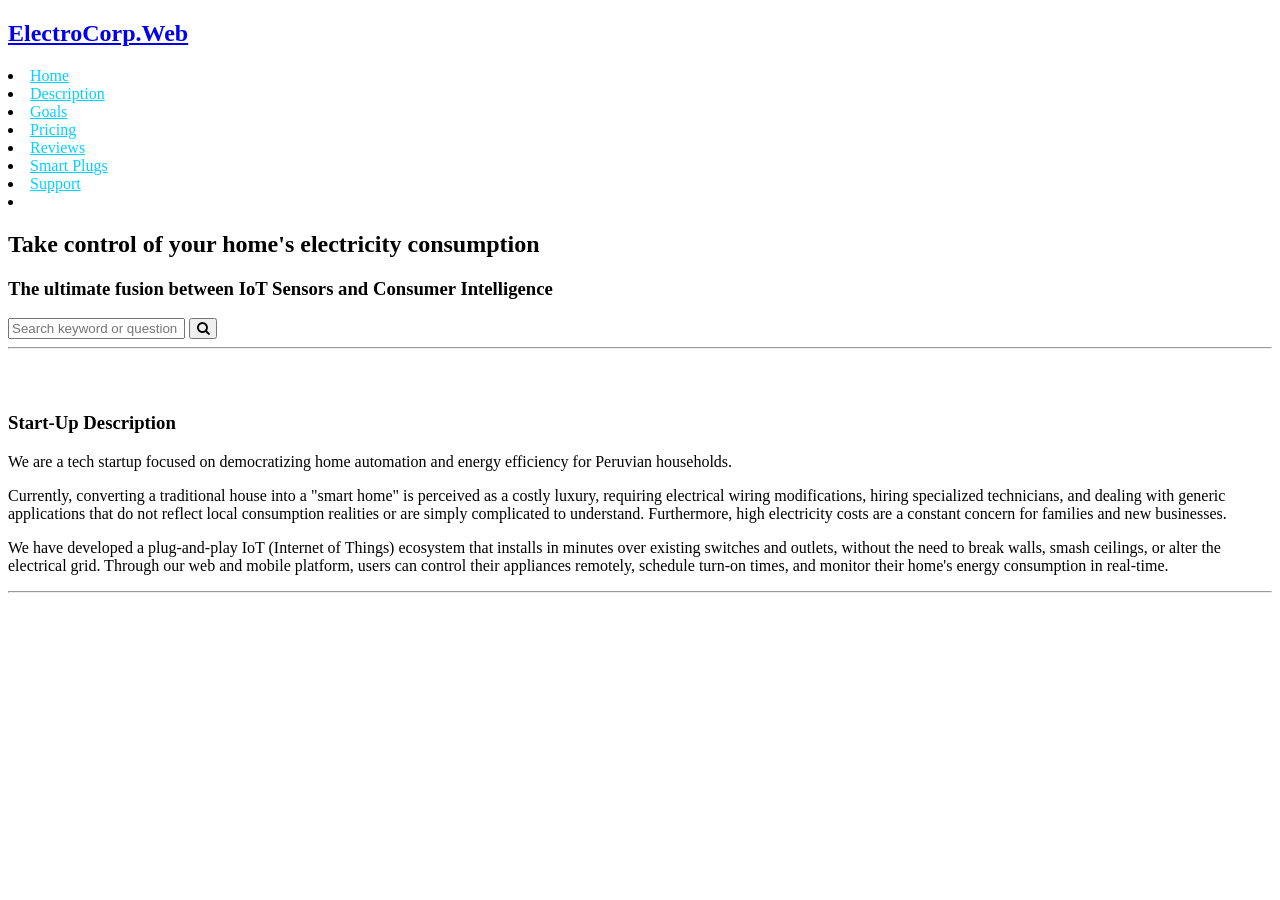
==== index.html @ e0680a8d "feat(about): add desciption section" ====
<!DOCTYPE html>
<html lang="en">
<head>
    <meta charset="UTF-8">
    <meta name="viewport" content="width=device-width, initial-scale=1.0">
    <title>ElectroCorp | Smart Energy Management</title>
    <link rel="stylesheet" href="https://cdnjs.cloudflare.com/ajax/libs/font-awesome/4.7.0/css/font-awesome.min.css">
    <link rel="stylesheet" href="css/styles.css"> 
</head>
<body>
    <div id="contenido-web">
        <header>
            <h2> <a href="#"><i class="menu"></i> ElectroCorp.Web</a></h2>
            <nav>
                <li> <a href="#hero" style="color: #00d2ff;" data-i18n="nav_home">Home</a></li>
                <li> <a href="#description" style="color: #00d2ff;" data-i18n="nav_desc">Description</a></li>
                <li> <a href="#goals" style="color: #00d2ff;" data-i18n="nav_goals">Goals</a></li>
                <li> <a href="#service" style="color: #00d2ff;" data-i18n="nav_plans">Pricing</a></li>
                <li> <a href="#reviews" style="color: #00d2ff;" data-i18n="nav_reviews">Reviews</a></li>
                <li> <a href="#device" style="color: #00d2ff;" data-i18n="nav_smart">Smart Plugs</a></li>
                <li> <a href="#contact" style="color: #00d2ff;" data-i18n="nav_support">Support</a></li>
                <li> <a href="#" onclick="toggleLanguage()" style="color: #ffffff;"><i class="fa fa-globe"></i> <span id="lang-text">ES</span></a></li>
            </nav>
        </header>

        <section id="hero" class="hero">
            <div class="background-image" style="background-image: url('img/FondoPantalla2.png');"></div>
            <h1 data-i18n="hero_title"> Take control of your home's electricity consumption </h1>
            <h3 data-i18n="hero_subtitle"> The ultimate fusion between IoT Sensors and Consumer Intelligence </h3>
            
            <div class="search-container">
                <input type="text" placeholder="Search keyword or question" id="searchInput">
                <button type="button" id="btn-buscar"><i class="fa fa-search"></i></button> 
            </div>
            <hr>
        </section>
         <section id="description" class="description">
            <br></br>
            <h3 class="title" data-i18n="desc_title"> Start-Up Description</h3>
            <p data-i18n="desc_text1">
                We are a tech startup focused on democratizing home automation and energy efficiency for Peruvian households.
            <p data-i18n="desc_text2">
                Currently, converting a traditional house into a "smart home" is perceived as a costly luxury, requiring 
                electrical wiring modifications, hiring specialized technicians, and dealing with generic applications that 
                do not reflect local consumption realities or are simply complicated to understand. Furthermore, high 
                electricity costs are a constant concern for families and new businesses. 
            <p data-i18n="desc_text3">
                We have developed a plug-and-play IoT (Internet of Things) ecosystem that installs in minutes over existing 
                switches and outlets, without the need to break walls, smash ceilings, or alter the electrical grid. Through 
                our web and mobile platform, users can control their appliances remotely, schedule turn-on times, and monitor 
                their home's energy consumption in real-time.</p>
            <hr>
            <br></br>
        </section>
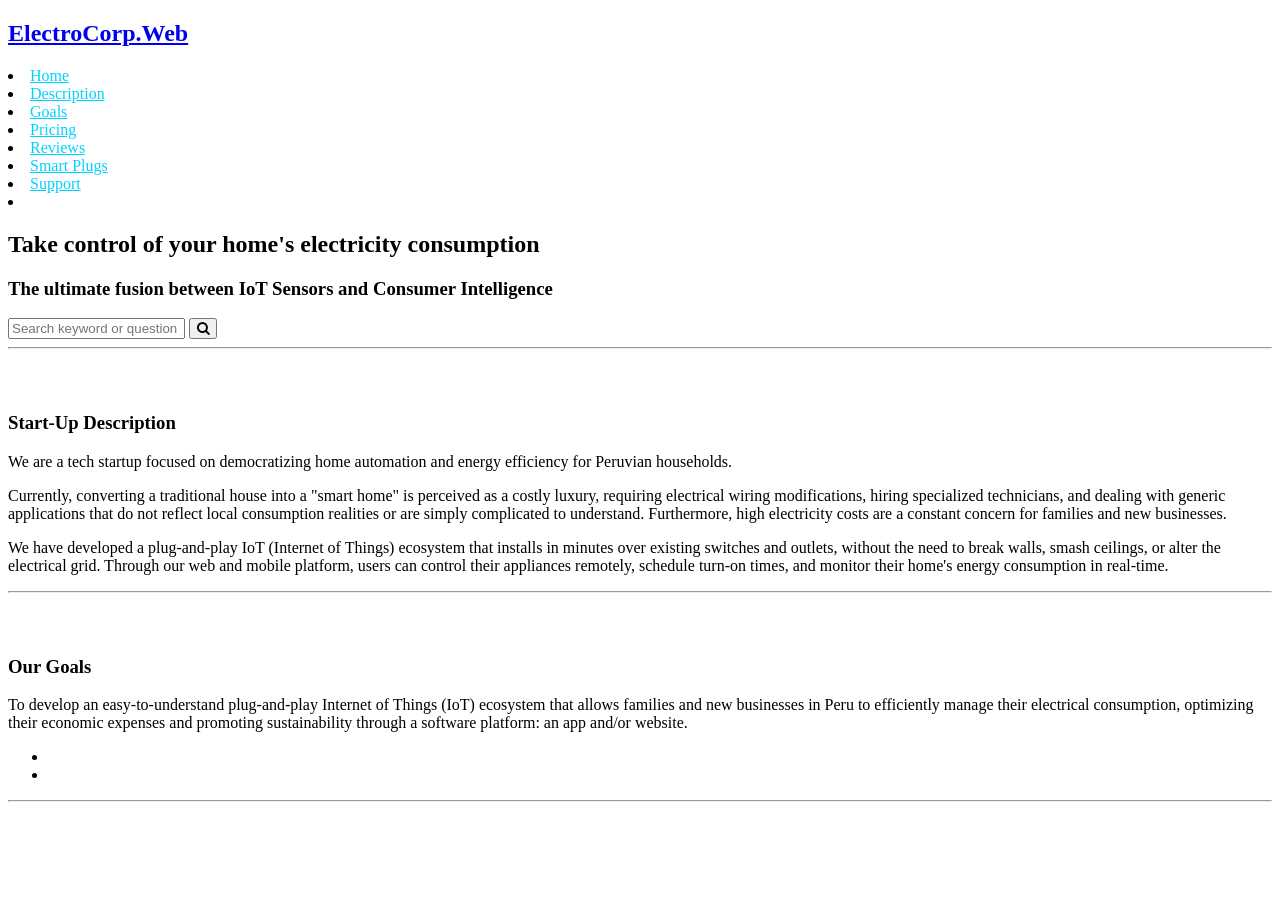
==== commit 96414fb0: "feat(about): add goals section" ====
--- a/index.html
+++ b/index.html
@@ -52,3 +52,15 @@
             <hr>
             <br></br>
         </section>
+        <section id="goals" class="goals">
+            <h3 class="title" data-i18n="goals_title"> Our Goals</h3>
+            <p data-i18n="goals_text">To develop an easy-to-understand plug-and-play Internet of Things (IoT) ecosystem that 
+                allows families and new businesses in Peru to efficiently manage their electrical consumption, optimizing their 
+                economic expenses and promoting sustainability through a software platform: an app and/or website.</p>
+            <ul class="grid">
+                <li class="small" style="background-image: url('img/sensorLuz.png');"></li>
+                <li class="small" style="background-image: url('img/AppImage.jpg');"></li>
+            </ul>
+            <hr>
+            <br></br>
+        </section>
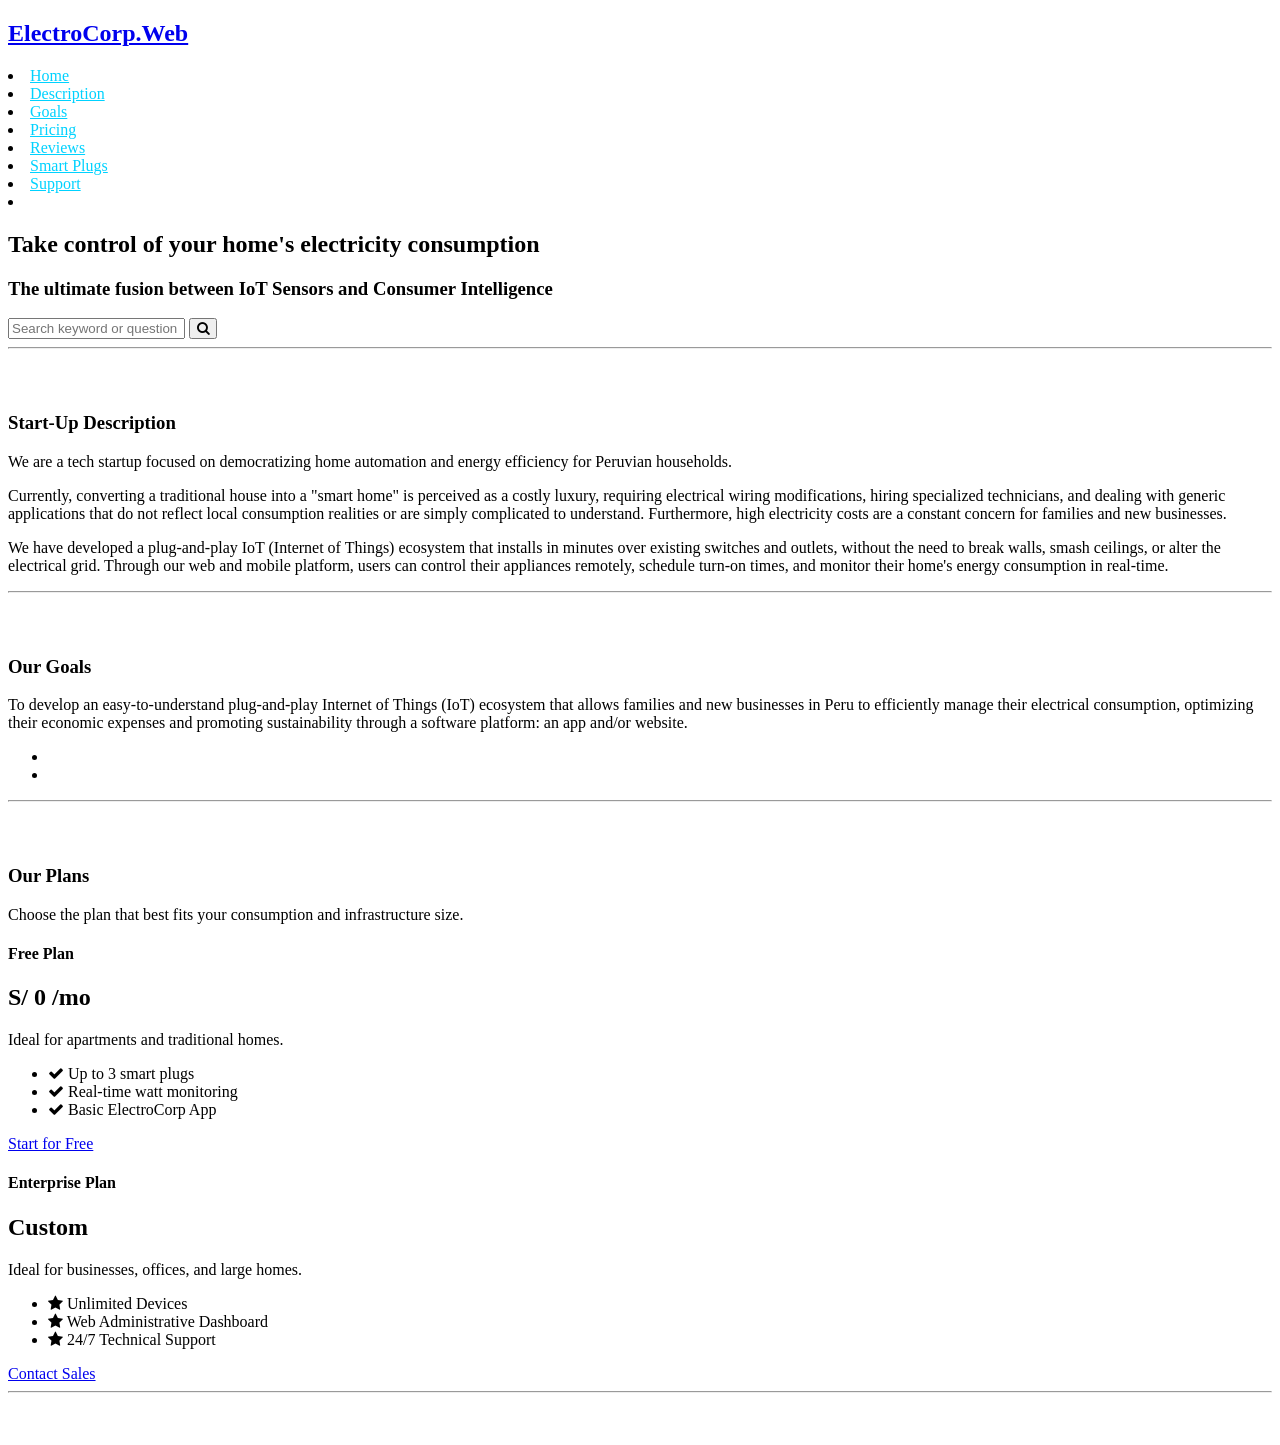
==== commit 5900f01b: "feat(about): add service section" ====
--- a/index.html
+++ b/index.html
@@ -7,6 +7,7 @@
     <link rel="stylesheet" href="https://cdnjs.cloudflare.com/ajax/libs/font-awesome/4.7.0/css/font-awesome.min.css">
     <link rel="stylesheet" href="css/styles.css"> 
 </head>
+    
 <body>
     <div id="contenido-web">
         <header>
@@ -34,6 +35,7 @@
             </div>
             <hr>
         </section>
+        
          <section id="description" class="description">
             <br></br>
             <h3 class="title" data-i18n="desc_title"> Start-Up Description</h3>
@@ -64,3 +66,36 @@
             <hr>
             <br></br>
         </section>
+        
+        <section id="service" class="service-section">
+            <h3 class="title" data-i18n="plans_title">Our Plans</h3>
+            <p data-i18n="plans_subtitle">Choose the plan that best fits your consumption and infrastructure size.</p>
+            <div class="service-grid">
+                
+                <div class="service-card">
+                    <h4>Free Plan</h4>
+                    <h2 data-i18n="plan_free_price">S/ 0 <span>/mo</span></h2>
+                    <p data-i18n="plan_free_desc">Ideal for apartments and traditional homes.</p>
+                    <ul>
+                        <li data-i18n="plan_free_li1"><i class="fa fa-check"></i> Up to 3 smart plugs</li>
+                        <li data-i18n="plan_free_li2"><i class="fa fa-check"></i> Real-time watt monitoring</li>
+                        <li data-i18n="plan_free_li3"><i class="fa fa-check"></i> Basic ElectroCorp App</li>
+                    </ul>
+                    <a href="#contact" class="btn" data-i18n="btn_start">Start for Free</a>
+                </div>
+
+                <div class="service-card premium">
+                    <h4>Enterprise Plan</h4>
+                    <h2 data-i18n="plan_ent_price">Custom</h2>
+                    <p data-i18n="plan_ent_desc">Ideal for businesses, offices, and large homes.</p>
+                    <ul>
+                        <li data-i18n="plan_ent_li1"><i class="fa fa-star"></i> Unlimited Devices</li>
+                        <li data-i18n="plan_ent_li2"><i class="fa fa-star"></i> Web Administrative Dashboard</li>
+                        <li data-i18n="plan_ent_li3"><i class="fa fa-star"></i> 24/7 Technical Support</li>
+                    </ul>
+                    <a href="#contact" class="btn" data-i18n="btn_contact">Contact Sales</a>
+                </div>
+            </div>
+            <hr>
+            <br></br>
+        </section>
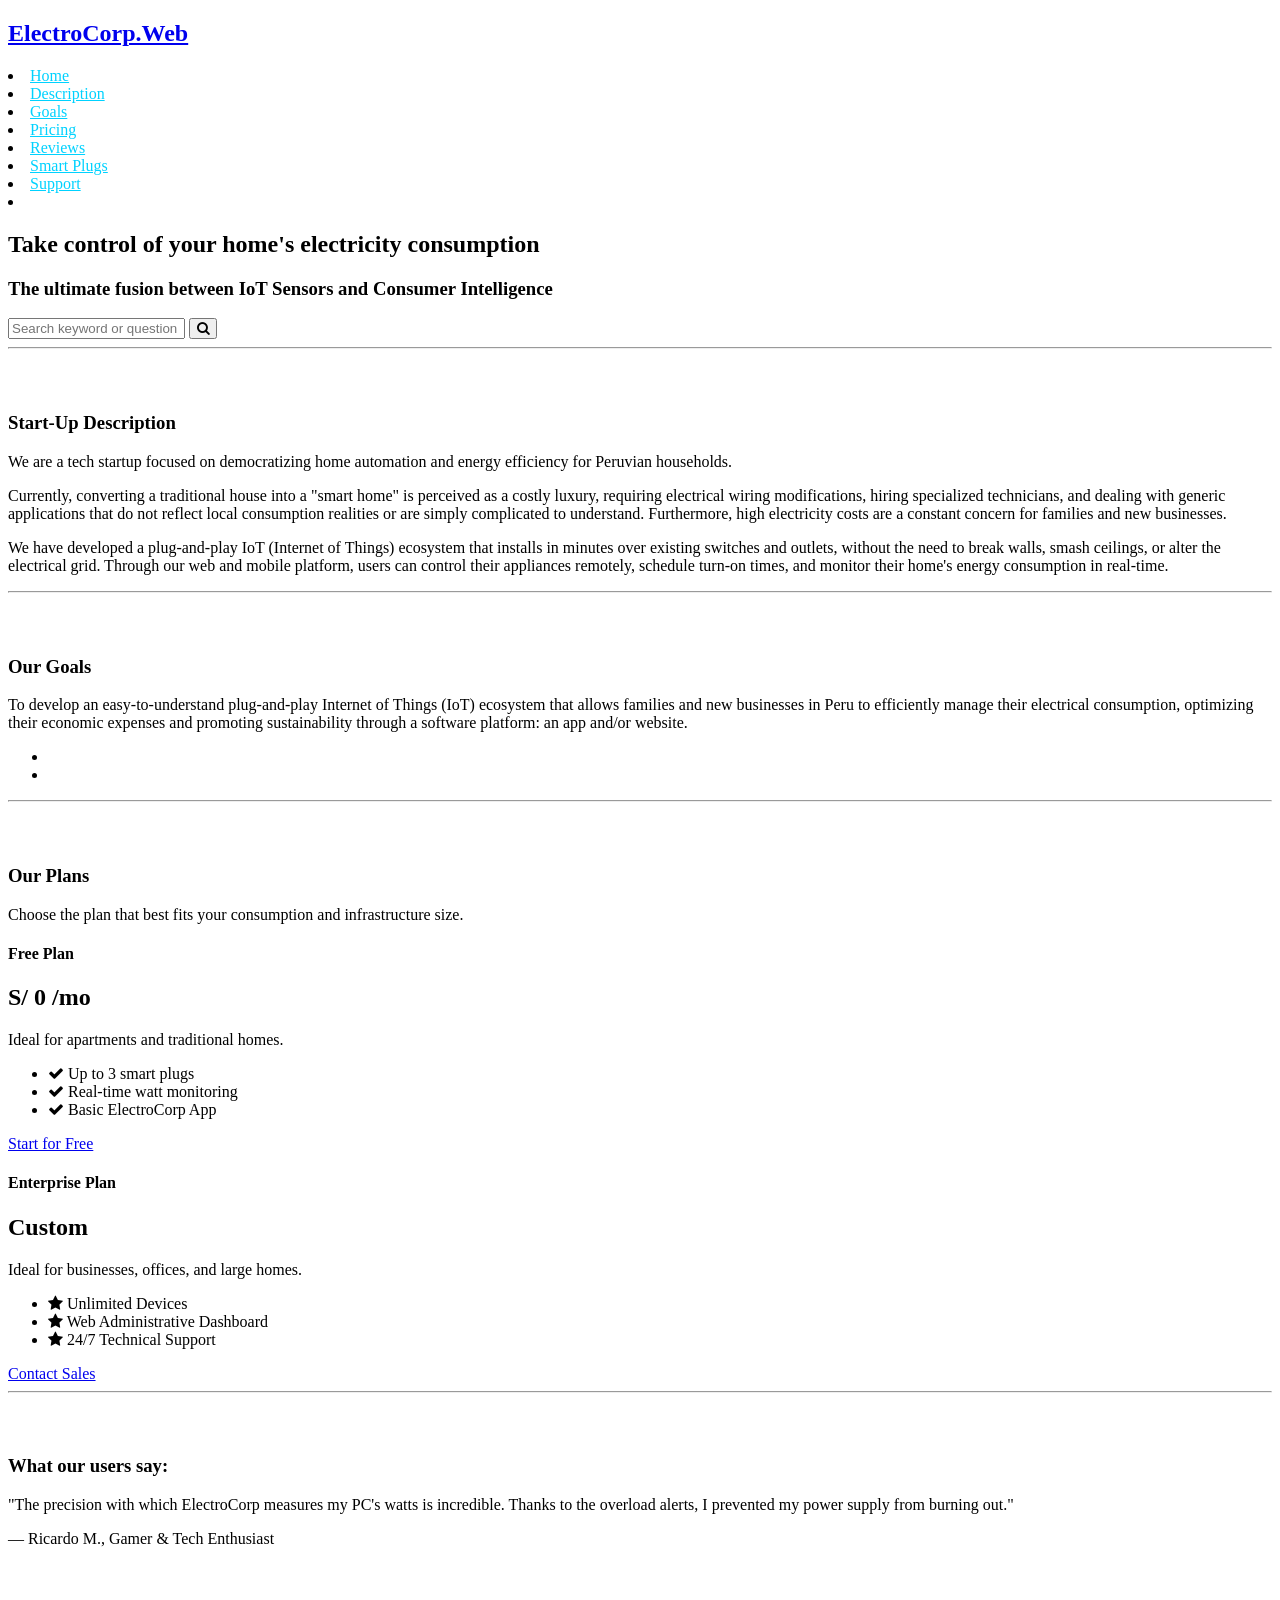
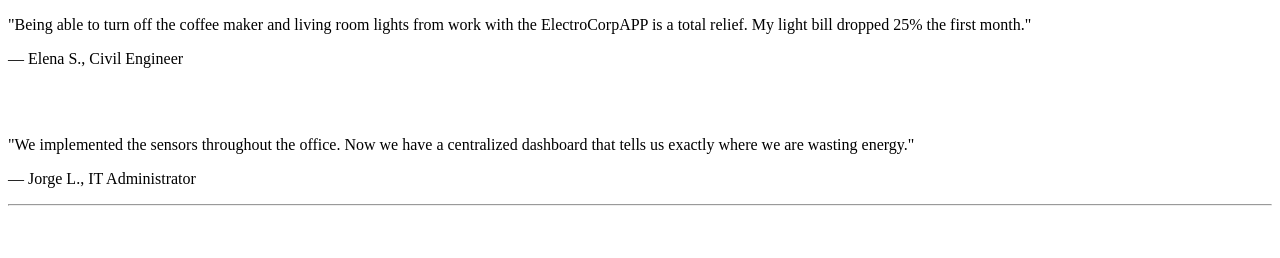
==== commit b7b6ca12: "feat(about): add reviews section" ====
--- a/index.html
+++ b/index.html
@@ -99,3 +99,19 @@
             <hr>
             <br></br>
         </section>
+
+        <section id="reviews" class="reviews">
+            <h3 class="title" data-i18n="reviews_title">What our users say:</h3>
+            <p class="quote" data-i18n="review_1">"The precision with which ElectroCorp measures my PC's watts is incredible. Thanks to the overload alerts, I prevented my power supply from burning out."</p>
+            <p class="author">— Ricardo M., Gamer & Tech Enthusiast</p>
+            <br></br>
+
+            <p class="quote" data-i18n="review_2">"Being able to turn off the coffee maker and living room lights from work with the ElectroCorpAPP is a total relief. My light bill dropped 25% the first month."</p>
+            <p class="author">— Elena S., Civil Engineer</p>
+            <br></br>
+
+            <p class="quote" data-i18n="review_3">"We implemented the sensors throughout the office. Now we have a centralized dashboard that tells us exactly where we are wasting energy."</p>
+            <p class="author">— Jorge L., IT Administrator</p>
+            <hr>
+            <br></br>
+        </section>
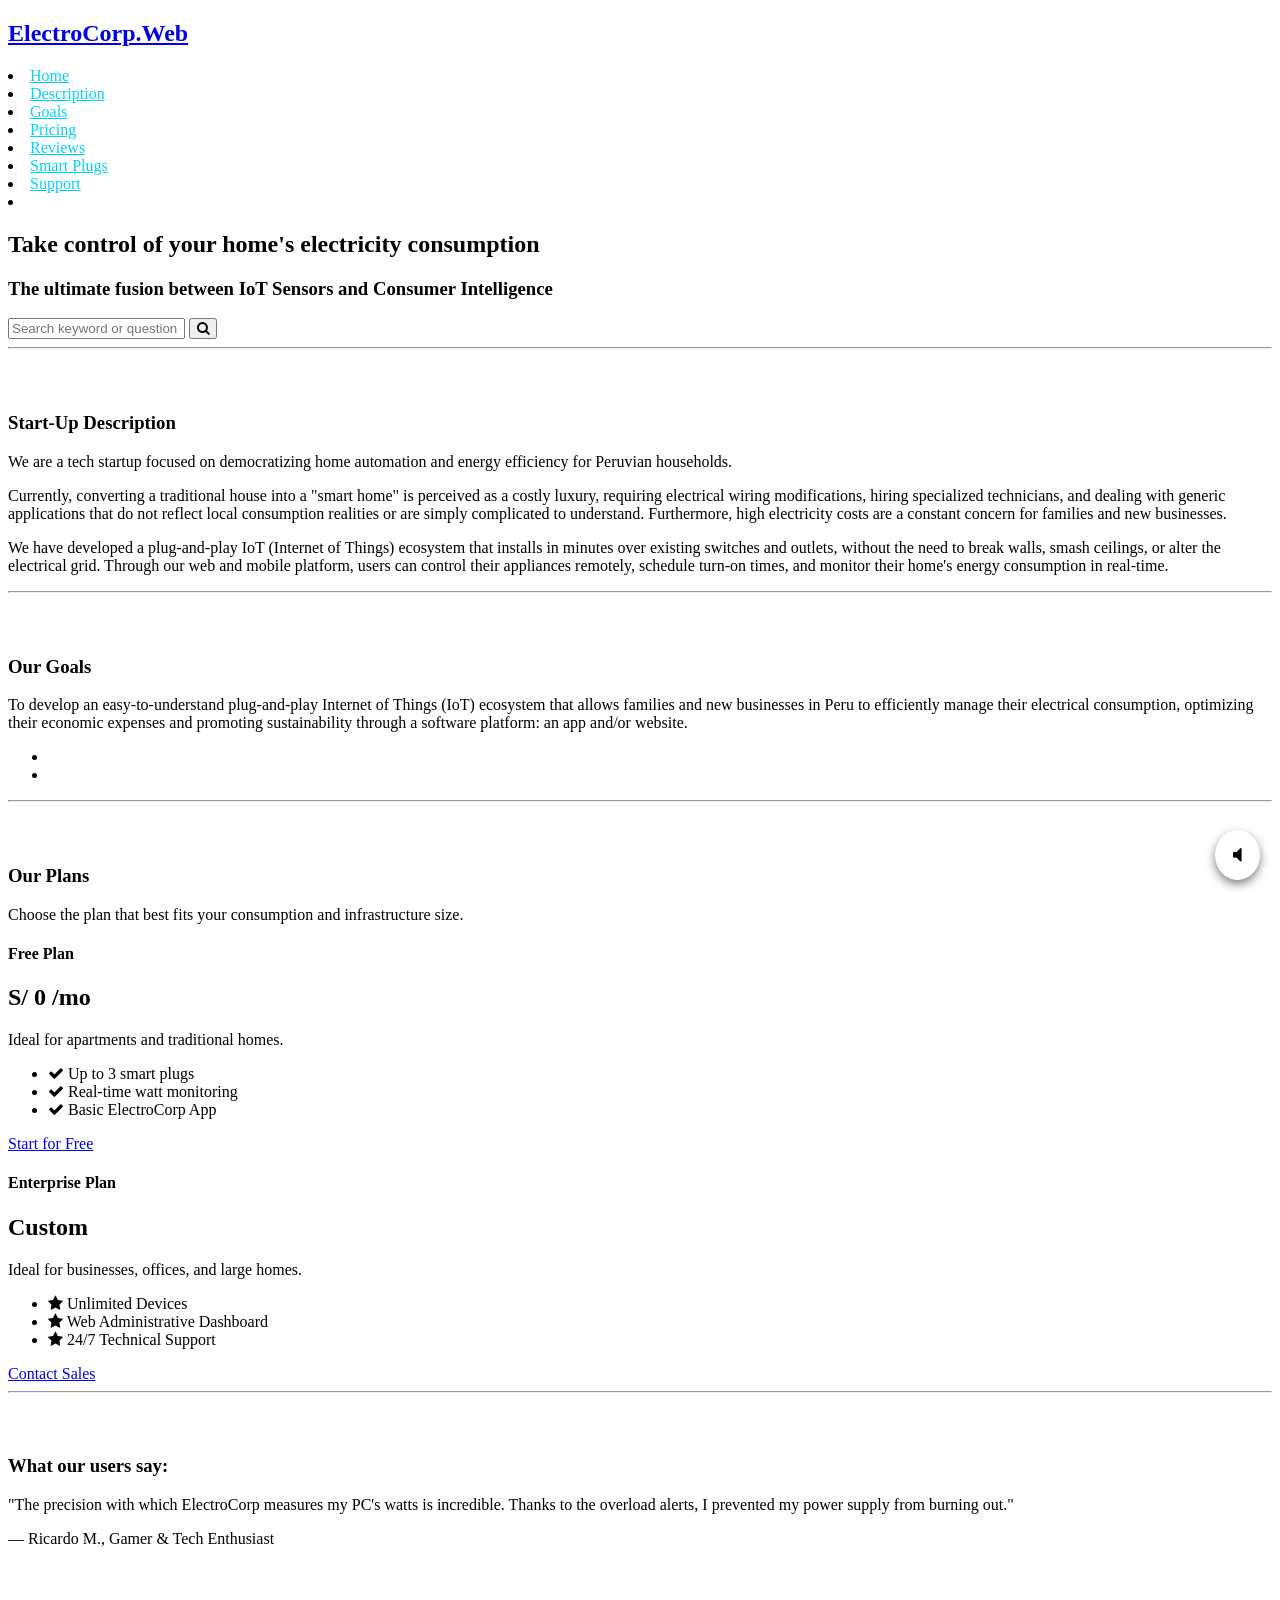
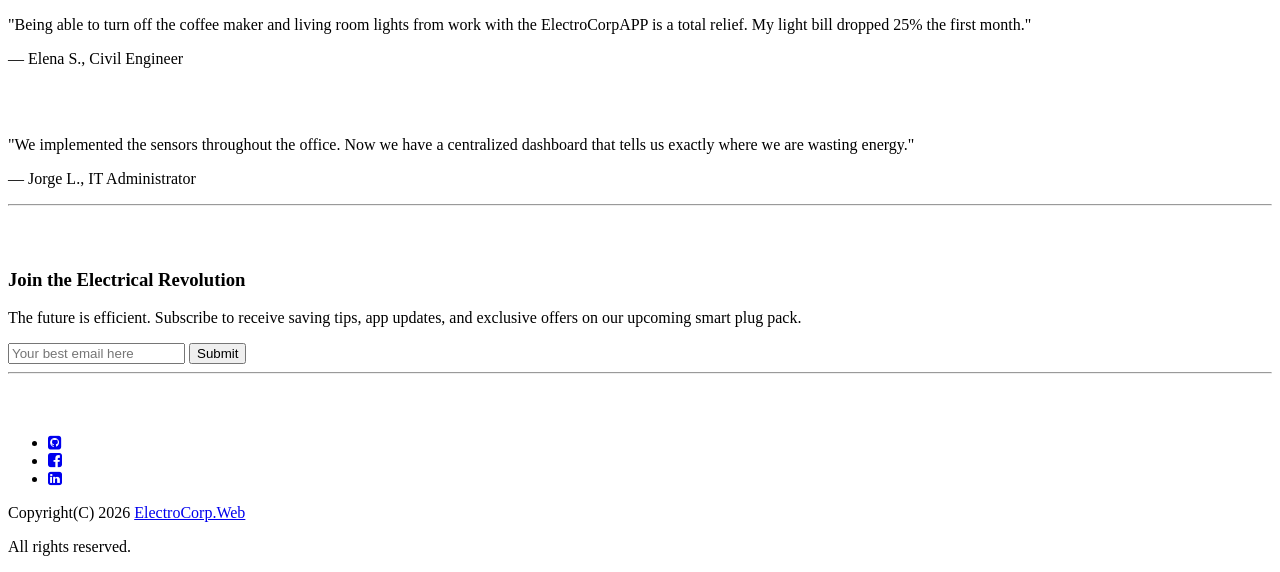
==== commit fe9c1652: "feat(about): add contact and musical-background section" ====
--- a/index.html
+++ b/index.html
@@ -115,3 +115,37 @@
             <hr>
             <br></br>
         </section>
+
+        <section id="contact" class="contact">
+            <h3 class="title" data-i18n="contact_title">Join the Electrical Revolution</h3>
+            <p data-i18n="contact_subtitle">The future is efficient. Subscribe to receive saving tips, app updates, and exclusive offers on our upcoming smart plug pack.</p>
+            <form id="form-suscripcion">
+                <input type="email" id="email-boletin" placeholder="Your best email here" required>
+                <button type="submit" class="btn" data-i18n="btn_send">Submit</button>
+            </form>
+            <p id="mensaje-suscripcion" style="display: none; color: var(--main-blue); margin-top: 10px;"></p>
+            <hr>
+            <br></br>
+        </section>
+        
+        <footer>
+            <ul>
+                <li><a href="#"><i class="fa fa-github-square"></i></a></li> 
+                <li><a href="#"><i class="fa fa-facebook-square"></i></a></li> 
+                <li><a href="#"><i class="fa fa-linkedin-square"></i></a></li>
+            </ul>
+            <p>Copyright(C) 2026 <a href="#" target="_blank">ElectroCorp.Web</a></p>
+            <p data-i18n="footer_rights">All rights reserved.</p>
+            <button id="btn-audio" style="position: fixed; bottom: 20px; right: 20px; z-index: 9999; padding: 15px 18px; border-radius: 50%; background: var(--main-blue); border: none; cursor: pointer; box-shadow: 0 4px 10px rgba(0,0,0,0.5);">
+                <i class="fa fa-volume-off" id="icono-audio" style="font-size: 20px; color: #000;"></i>
+            </button>
+        </footer>
+    </div>
+
+    <audio id="musical-background" loop>
+        <source src="audio/ElectroCorp.mp3" type="audio/mp3">
+    </audio>
+
+    <script src="js/scripts.js"></script>
+</body>
+</html>
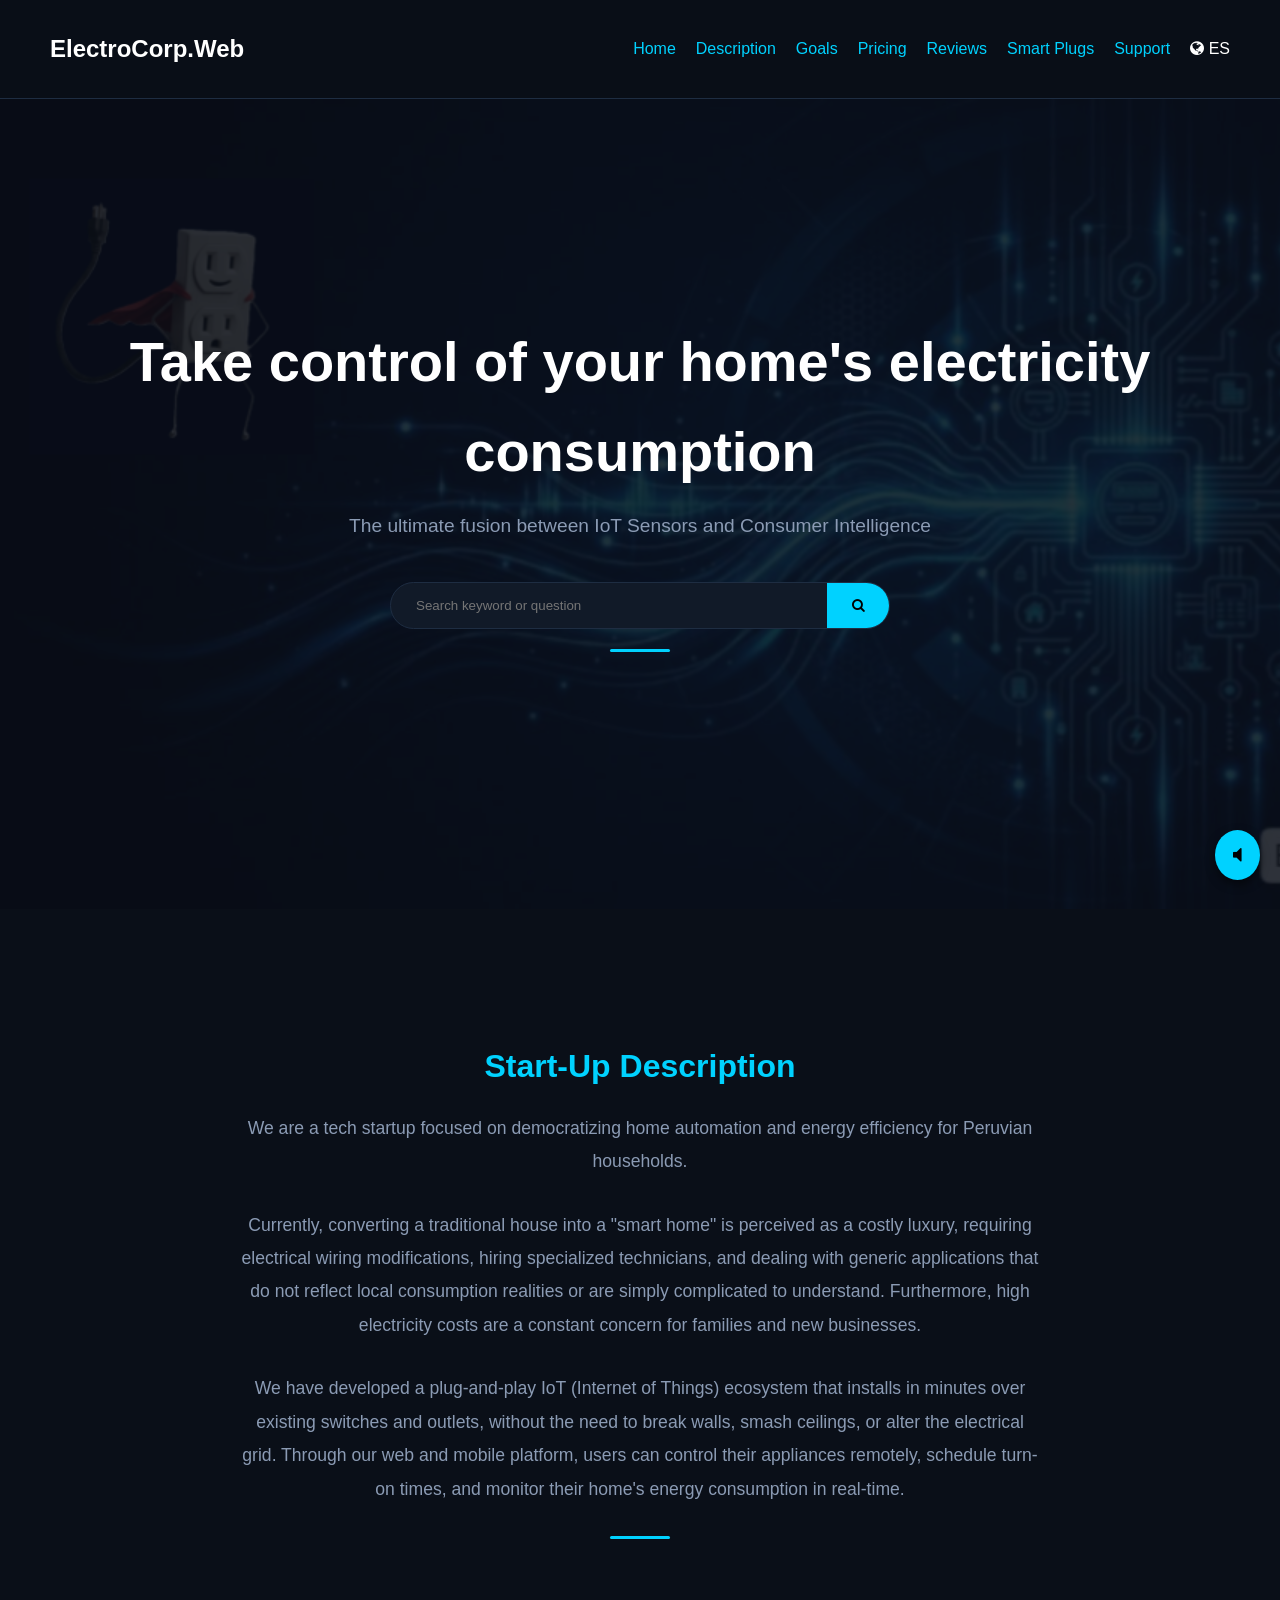
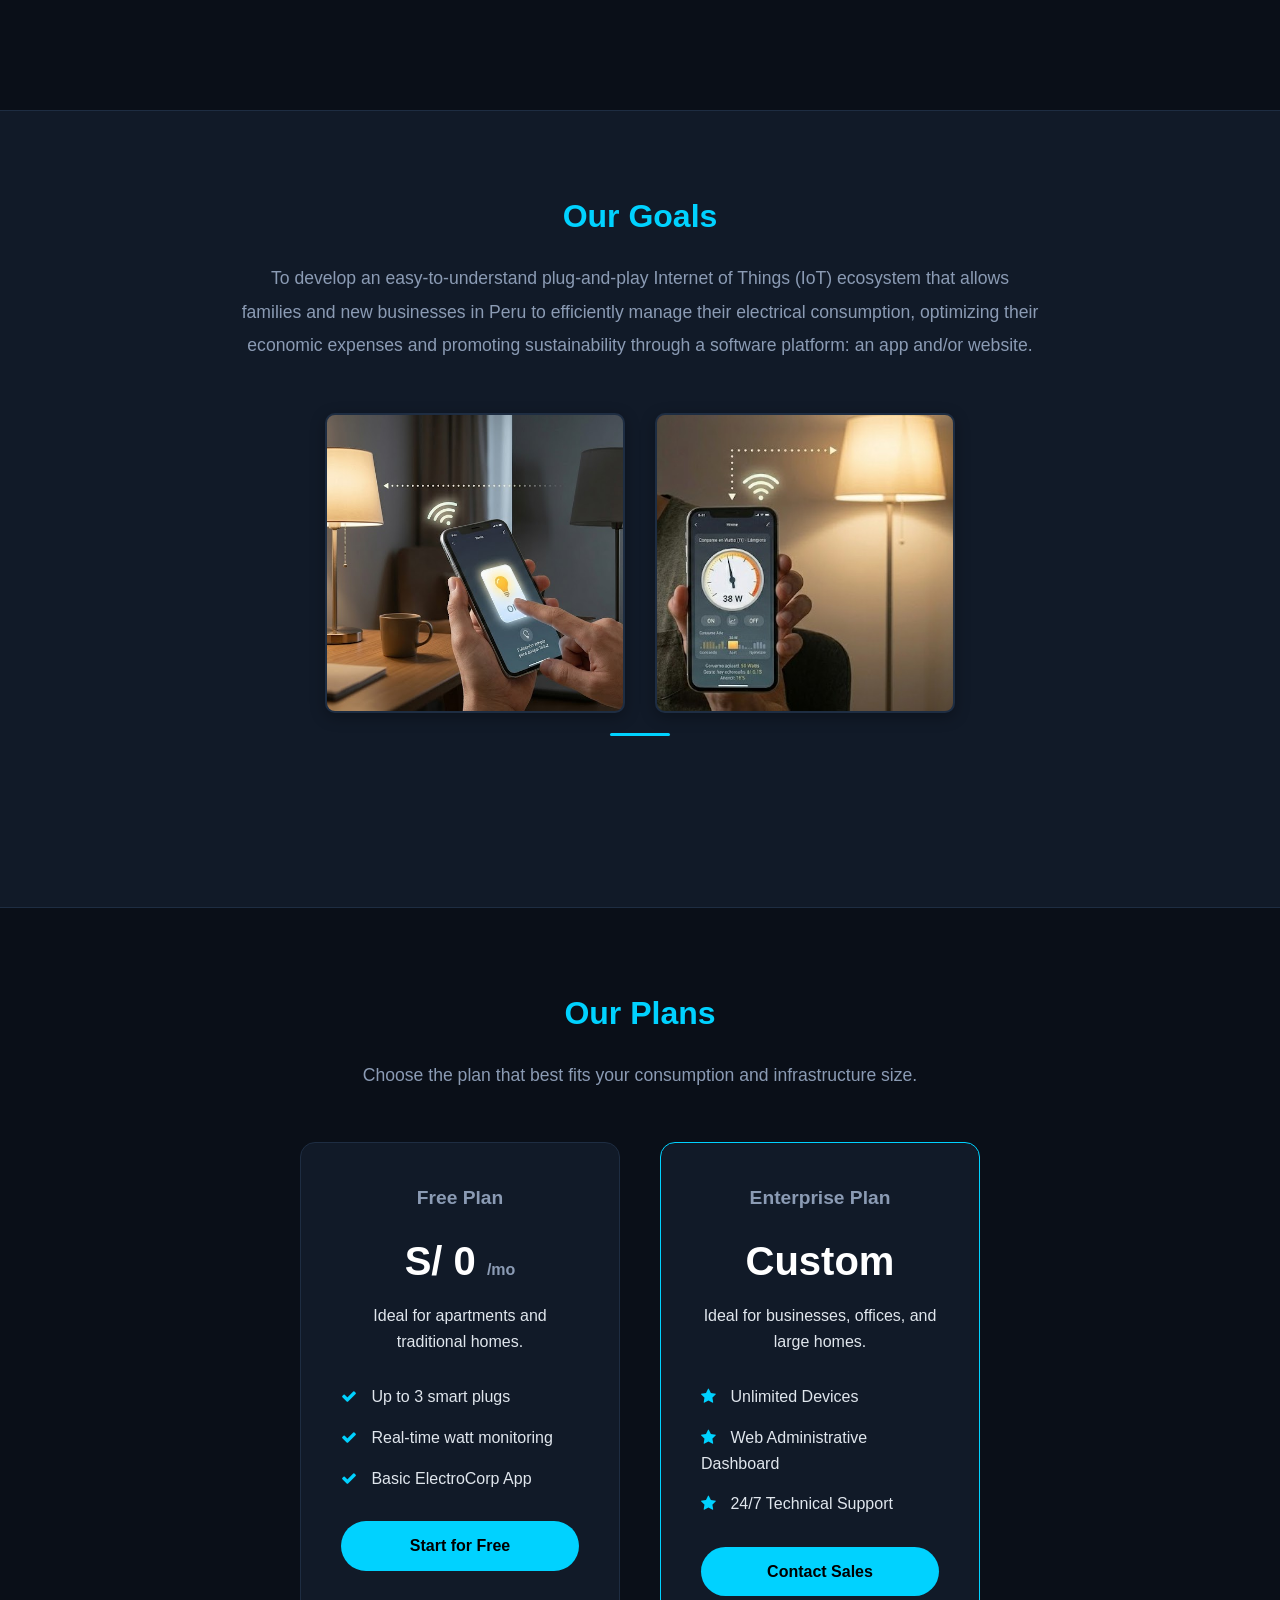
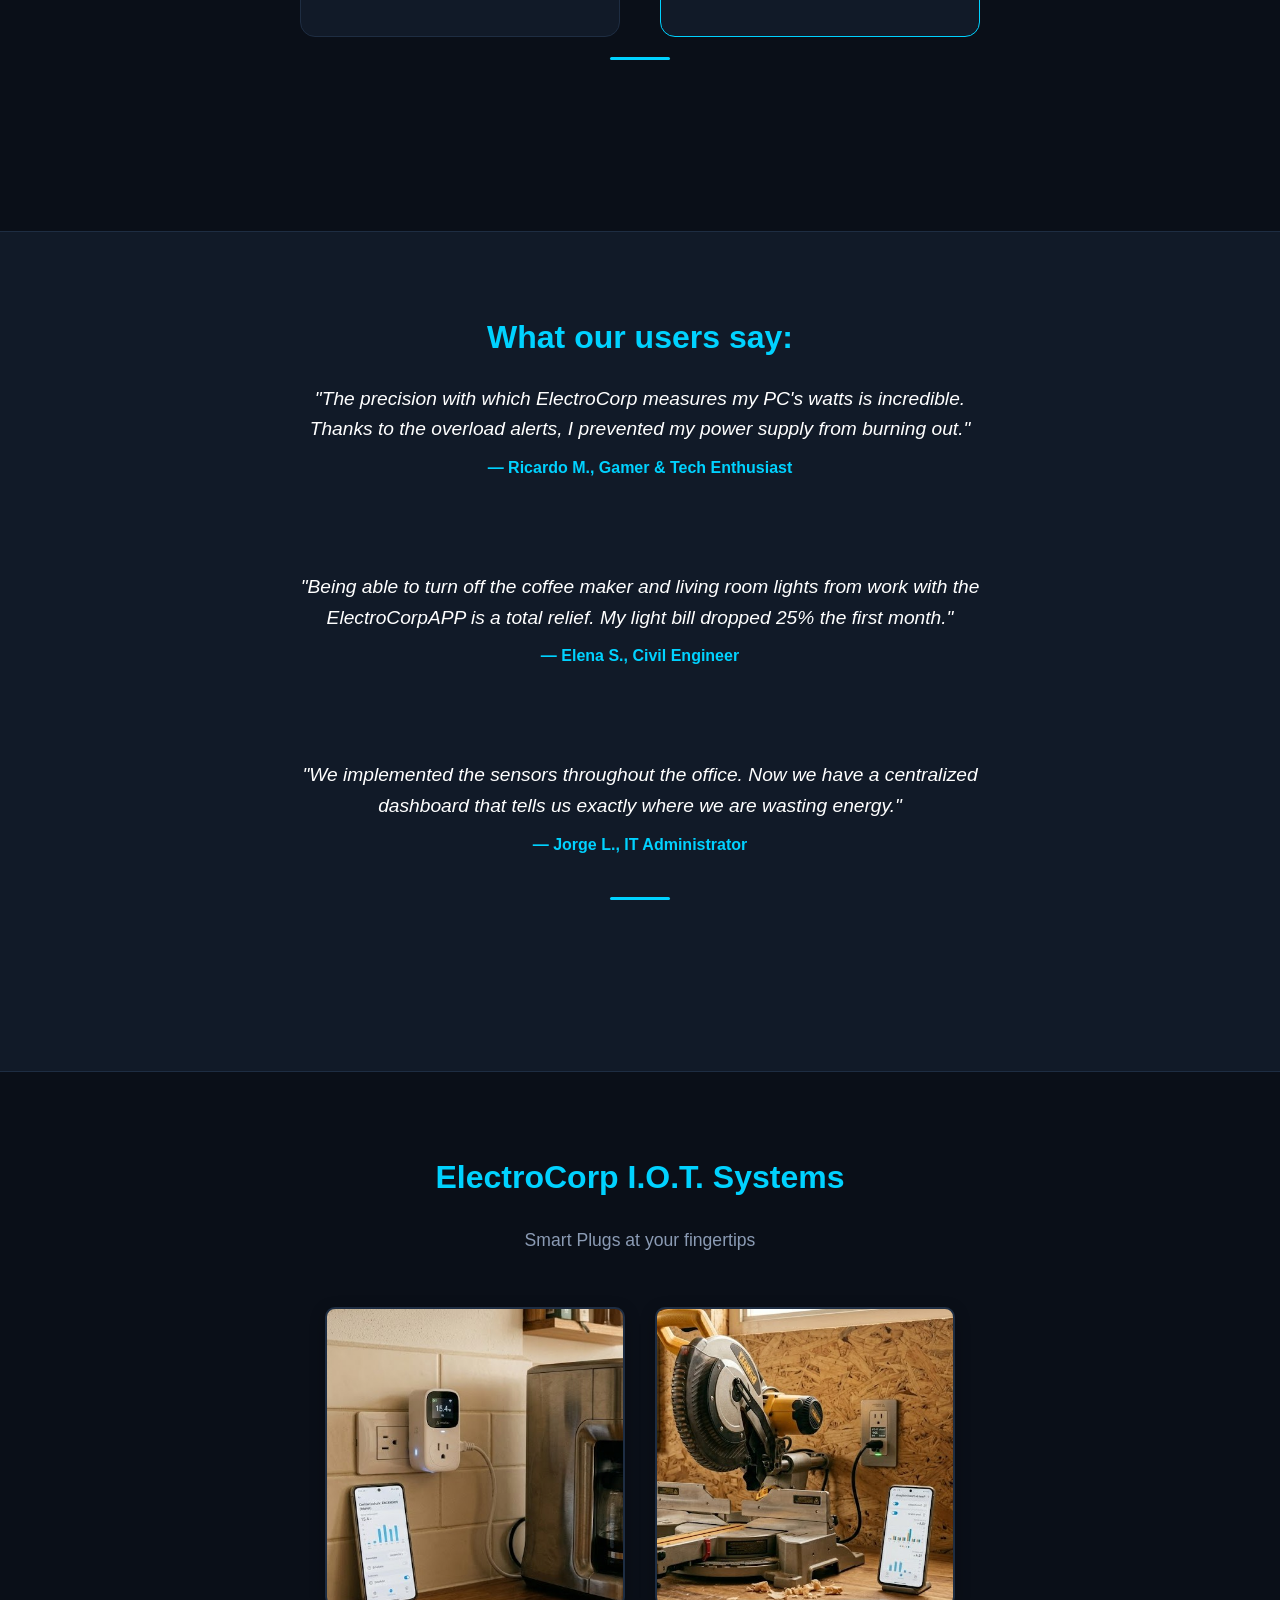
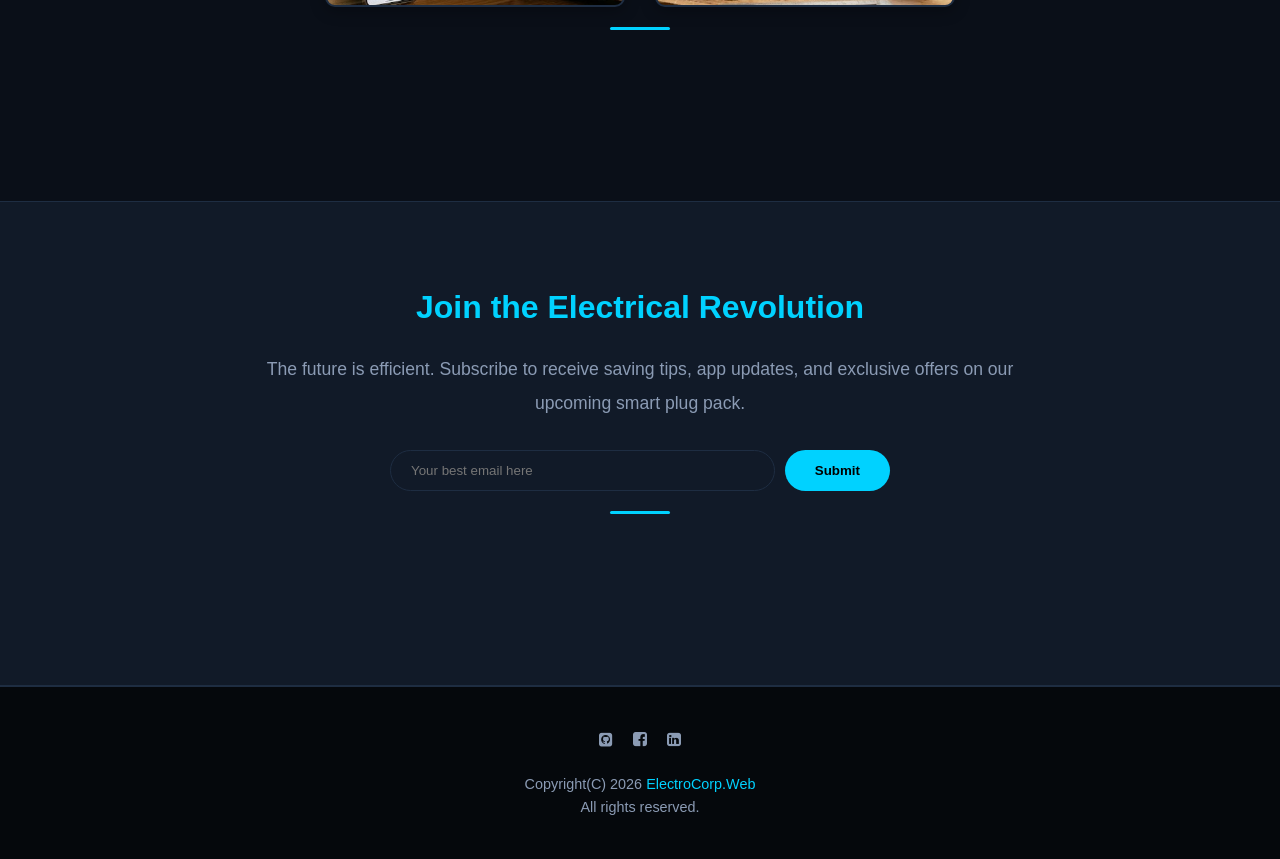
==== commit 3f6e3176: "fix index.html" ====
--- a/index.html
+++ b/index.html
@@ -5,7 +5,7 @@
     <meta name="viewport" content="width=device-width, initial-scale=1.0">
     <title>ElectroCorp | Smart Energy Management</title>
     <link rel="stylesheet" href="https://cdnjs.cloudflare.com/ajax/libs/font-awesome/4.7.0/css/font-awesome.min.css">
-    <link rel="stylesheet" href="css/styles.css"> 
+    <link rel="stylesheet" href="styles.css"> 
 </head>
     
 <body>
@@ -116,6 +116,17 @@
             <br></br>
         </section>
 
+        <section id="device" class="device">
+            <h3 class="title" data-i18n="device_title"> ElectroCorp I.O.T. Systems </h3>
+            <p data-i18n="device_subtitle"> Smart Plugs at your fingertips </p>
+            <ul class="grid">
+                <li class="small" style="background-image: url('img/EnchufeInteligente1.jpg');"></li>
+                <li class="small" style="background-image: url('img/EnchufeInteligente2.jpg');"></li>
+            </ul>
+            <hr>
+            <br></br>
+        </section>
+
         <section id="contact" class="contact">
             <h3 class="title" data-i18n="contact_title">Join the Electrical Revolution</h3>
             <p data-i18n="contact_subtitle">The future is efficient. Subscribe to receive saving tips, app updates, and exclusive offers on our upcoming smart plug pack.</p>
@@ -146,6 +157,6 @@
         <source src="audio/ElectroCorp.mp3" type="audio/mp3">
     </audio>
 
-    <script src="js/scripts.js"></script>
+    <script src="scripts.js"></script>
 </body>
 </html>
--- a/styles.css
+++ b/styles.css
@@ -0,0 +1,402 @@
+/* --- Global Variables & Reset --- */
+nav li {
+    list-style: none;
+}
+:root {
+    --main-bg: #0a0f18;
+    --text-light: #e0e6ed;
+    --text-muted: #8b9bb4;
+    --main-blue: #00d2ff;
+    --dark-blue: #0056b3;
+    --card-bg: #111a28;
+    --border-color: #1e2d42;
+    --font-main: 'Segoe UI', Roboto, Helvetica, Arial, sans-serif;
+}
+
+* {
+    margin: 0;
+    padding: 0;
+    box-sizing: border-box;
+    font-family: var(--font-main);
+}
+
+html {
+    scroll-behavior: smooth;
+}
+
+body {
+    background-color: var(--main-bg);
+    color: var(--text-light);
+    line-height: 1.6;
+}
+
+/* --- Typography & Utilities --- */
+h1, h2, h3, h4 {
+    font-weight: 600;
+}
+
+a {
+    text-decoration: none;
+    transition: color 0.3s ease;
+}
+
+ul {
+    list-style: none;
+}
+
+hr {
+    border: none;
+    height: 3px;
+    width: 60px;
+    background-color: var(--main-blue);
+    margin: 20px auto 40px auto;
+    border-radius: 2px;
+}
+
+.title {
+    font-size: 2rem;
+    color: var(--main-blue);
+    margin-bottom: 20px;
+    text-align: center;
+}
+
+/* --- Header & Navigation --- */
+header {
+    display: flex;
+    justify-content: space-between;
+    align-items: center;
+    padding: 30px 50px;
+    background-color: rgba(10, 15, 24, 0.95);
+    position: sticky;
+    top: 0;
+    z-index: 1000;
+    border-bottom: 1px solid var(--border-color);
+}
+
+header h2 a {
+    color: #fff;
+    font-size: 1.5rem;
+}
+
+header h2 i {
+    color: var(--main-blue);
+}
+
+nav {
+    display: flex;
+    gap: 20px;
+}
+
+nav li a:hover {
+    color: #fff !important;
+    text-shadow: 0 0 8px var(--main-blue);
+}
+
+/* --- Hero Section --- */
+.hero {
+    position: relative;
+    padding: 100px 20px;
+    text-align: center;
+    min-height: 90vh;
+    display: flex;
+    flex-direction: column;
+    justify-content: center;
+    align-items: center;
+}
+
+.hero .background-image {
+    position: absolute;
+    top: 0;
+    left: 0;
+    width: 100%;
+    height: 100%;
+    background-size: cover;
+    background-position: center;
+    opacity: 0.15;
+    z-index: -1;
+}
+
+.hero h1 {
+    font-size: 3.5rem;
+    margin-bottom: 15px;
+    color: #fff;
+}
+
+.hero h3 {
+    font-size: 1.2rem;
+    color: var(--text-muted);
+    font-weight: 400;
+    margin-bottom: 40px;
+}
+
+/* --- Search Container --- */
+.search-container {
+    display: flex;
+    max-width: 500px;
+    width: 100%;
+    background: var(--card-bg);
+    border: 1px solid var(--border-color);
+    border-radius: 30px;
+    overflow: hidden;
+}
+
+.search-container input {
+    flex: 1;
+    padding: 15px 25px;
+    border: none;
+    background: transparent;
+    color: var(--text-light);
+    outline: none;
+}
+
+.search-container button {
+    padding: 15px 25px;
+    border: none;
+    background: var(--main-blue);
+    color: #000;
+    cursor: pointer;
+    transition: background 0.3s;
+}
+
+.search-container button:hover {
+    background: #00a8cc;
+}
+
+/* --- General Sections --- */
+section {
+    padding: 80px 10%;
+    scroll-margin-top: 100px; 
+}
+
+.description p, .goals p, .service-section > p, .device p, .contact p {
+    text-align: center;
+    max-width: 800px;
+    /* margin: top right bottom left */
+    margin: 0 auto 30px auto; 
+    color: var(--text-muted);
+    font-size: 1.1rem;
+    line-height: 1.9; /* This separates the lines within the same paragraph */
+}
+
+/* --- Image Grids --- */
+.grid {
+    display: flex;
+    justify-content: center;
+    gap: 30px;
+    margin-top: 50px;
+    flex-wrap: wrap;
+}
+
+.grid .small {
+    width: 300px;
+    height: 300px;
+    background-size: cover;
+    background-position: center;
+    border-radius: 10px;
+    border: 2px solid var(--border-color);
+    box-shadow: 0 4px 15px rgba(0,0,0,0.3);
+}
+
+/* --- Goals Section --- */
+#goals {
+    background-color: var(--card-bg); /* Fondo ligeramente más claro */
+    border-top: 1px solid var(--border-color);
+    border-bottom: 1px solid var(--border-color);
+}
+
+/* --- Service Section --- */
+#service {
+    background-color: var(--main-bg); /* Fondo muy oscuro */
+}
+.service-grid {
+    display: flex;
+    justify-content: center;
+    gap: 40px;
+    margin-top: 50px;
+    flex-wrap: wrap;
+}
+
+.service-card {
+    background: var(--card-bg);
+    border: 1px solid var(--border-color);
+    border-radius: 15px;
+    padding: 40px;
+    width: 320px;
+    text-align: center;
+    transition: transform 0.3s, box-shadow 0.3s;
+}
+
+.service-card:hover {
+    transform: translateY(-10px);
+    box-shadow: 0 10px 25px rgba(0, 210, 255, 0.1);
+}
+
+.service-card.premium {
+    border-color: var(--main-blue);
+    position: relative;
+}
+
+.service-card h4 {
+    font-size: 1.2rem;
+    color: var(--text-muted);
+    margin-bottom: 15px;
+}
+
+.service-card h2 {
+    font-size: 2.5rem;
+    color: #fff;
+    margin-bottom: 10px;
+}
+
+.service-card h2 span {
+    font-size: 1rem;
+    color: var(--text-muted);
+}
+
+.service-card ul {
+    text-align: left;
+    margin: 30px 0;
+}
+
+.service-card ul li {
+    margin-bottom: 15px;
+    color: var(--text-light);
+}
+
+.service-card ul li i {
+    color: var(--main-blue);
+    margin-right: 10px;
+}
+
+/* --- Buttons --- */
+.btn {
+    display: inline-block;
+    padding: 12px 30px;
+    background: var(--main-blue);
+    color: #000;
+    border-radius: 25px;
+    font-weight: 600;
+    transition: background 0.3s;
+    border: none;
+    cursor: pointer;
+    width: 100%;
+}
+
+.btn:hover {
+    background: #00a8cc;
+}
+
+/* --- Reviews Section --- */
+.reviews {
+    background-color: var(--card-bg);
+    border-top: 1px solid var(--border-color);
+    border-bottom: 1px solid var(--border-color);
+}
+
+.quote {
+    font-style: italic;
+    font-size: 1.2rem;
+    text-align: center;
+    max-width: 700px;
+    margin: 0 auto 10px auto;
+    color: #fff;
+}
+
+.author {
+    text-align: center;
+    color: var(--main-blue);
+    margin-bottom: 40px;
+    font-weight: 600;
+}
+
+/* --- Device Section --- */
+#device {
+    background-color: var(--main-bg); /* Fondo muy oscuro */
+}
+
+/* --- Contact & Forms --- */
+#contact {
+    background-color: var(--card-bg); /* Fondo ligeramente más claro */
+    border-top: 1px solid var(--border-color);
+    border-bottom: 1px solid var(--border-color);
+}
+#form-suscripcion {
+    display: flex;
+    justify-content: center;
+    max-width: 500px;
+    margin: 30px auto 0;
+    gap: 10px;
+}
+
+#form-suscripcion input {
+    flex: 1;
+    padding: 12px 20px;
+    border-radius: 25px;
+    border: 1px solid var(--border-color);
+    background: var(--card-bg);
+    color: #fff;
+    outline: none;
+}
+
+#form-suscripcion input:focus {
+    border-color: var(--main-blue);
+}
+
+#form-suscripcion .btn {
+    width: auto;
+}
+
+/* --- Footer --- */
+footer {
+    text-align: center;
+    padding: 40px 20px;
+    background: #05080c;
+    border-top: 1px solid var(--border-color);
+}
+
+footer ul {
+    display: flex;
+    justify-content: center;
+    gap: 20px;
+    margin-bottom: 20px;
+}
+
+footer ul li a i {
+    font-size: 1.8rem;
+    color: var(--text-muted);
+}
+
+footer ul li a i:hover {
+    color: var(--main-blue);
+}
+
+footer p {
+    color: var(--text-muted);
+    font-size: 0.9rem;
+}
+
+footer p a {
+    color: var(--main-blue);
+}
+
+/* --- Responsive Design --- */
+@media (max-width: 768px) {
+    header {
+        flex-direction: column;
+        padding: 20px;
+    }
+    
+    nav {
+        margin-top: 20px;
+        flex-wrap: wrap;
+        justify-content: center;
+    }
+
+    .hero h1 {
+        font-size: 2.5rem;
+    }
+
+    #form-suscripcion {
+        flex-direction: column;
+    }
+}
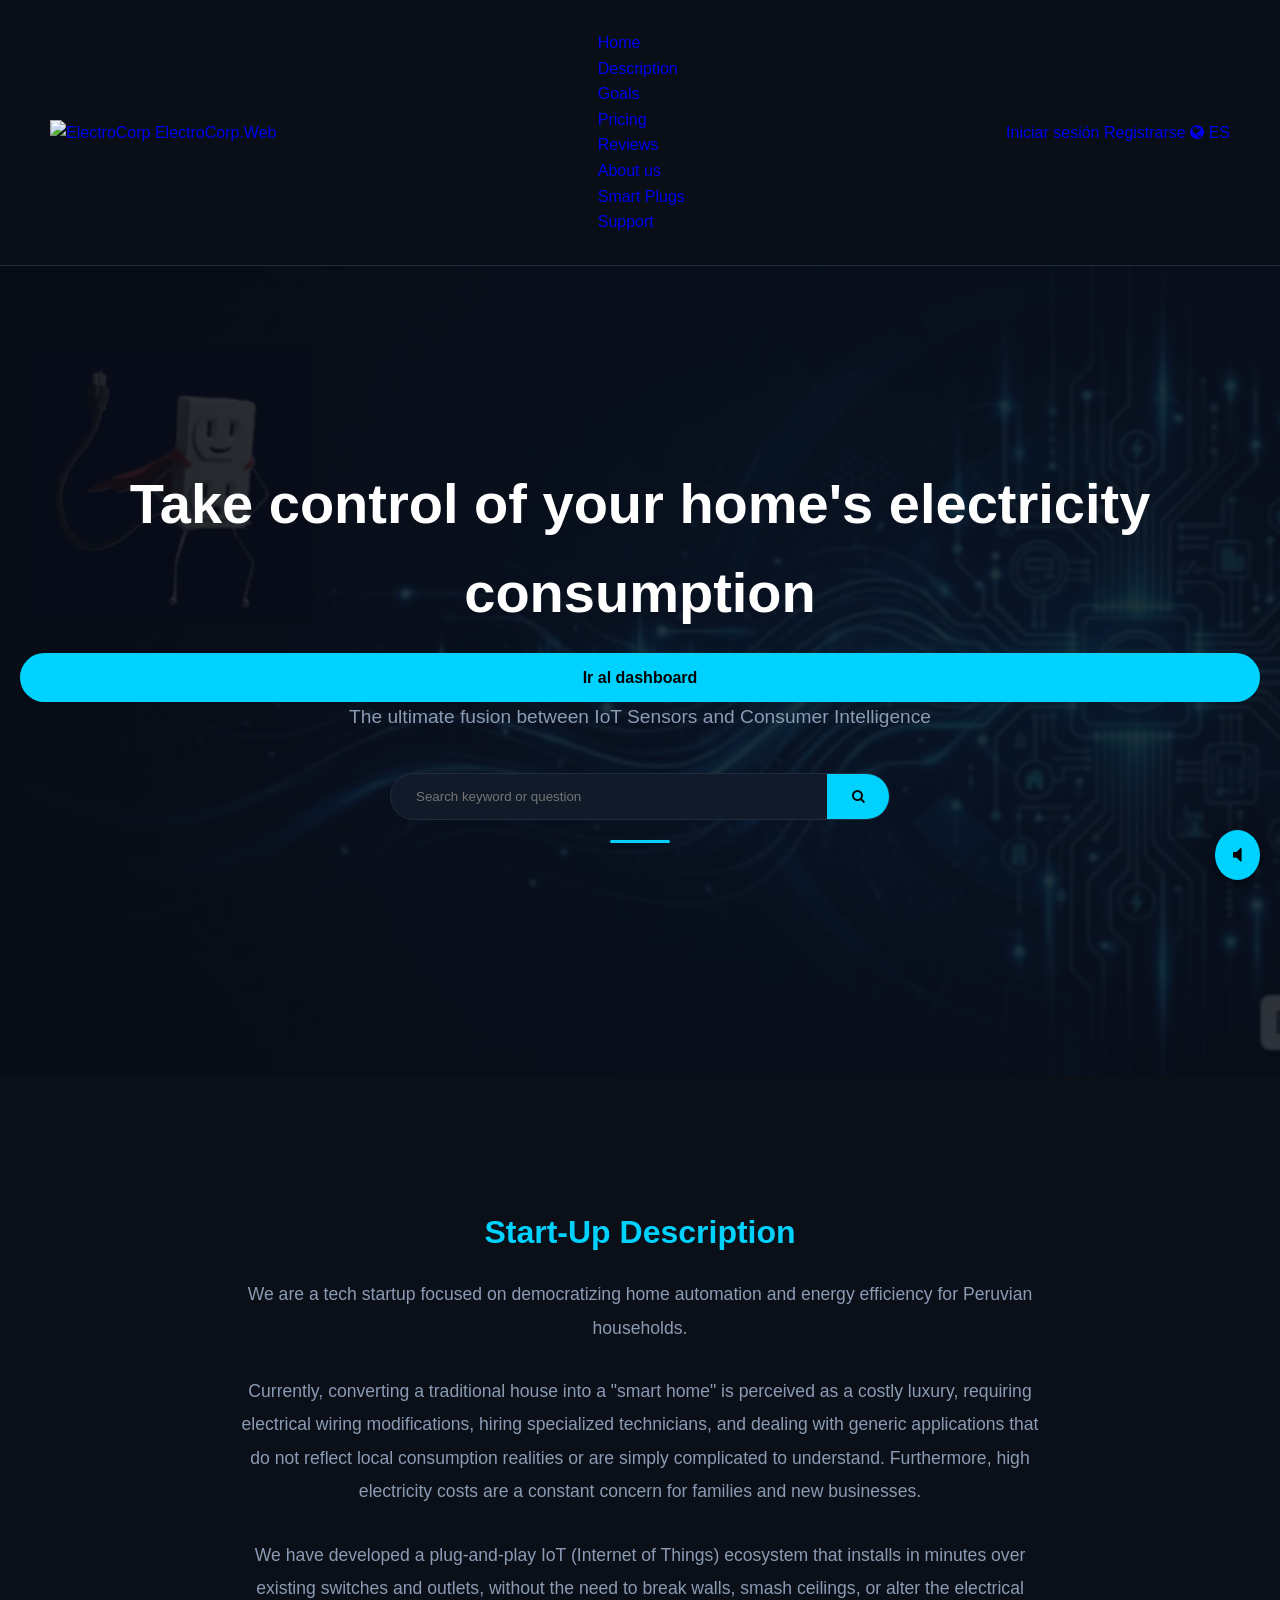
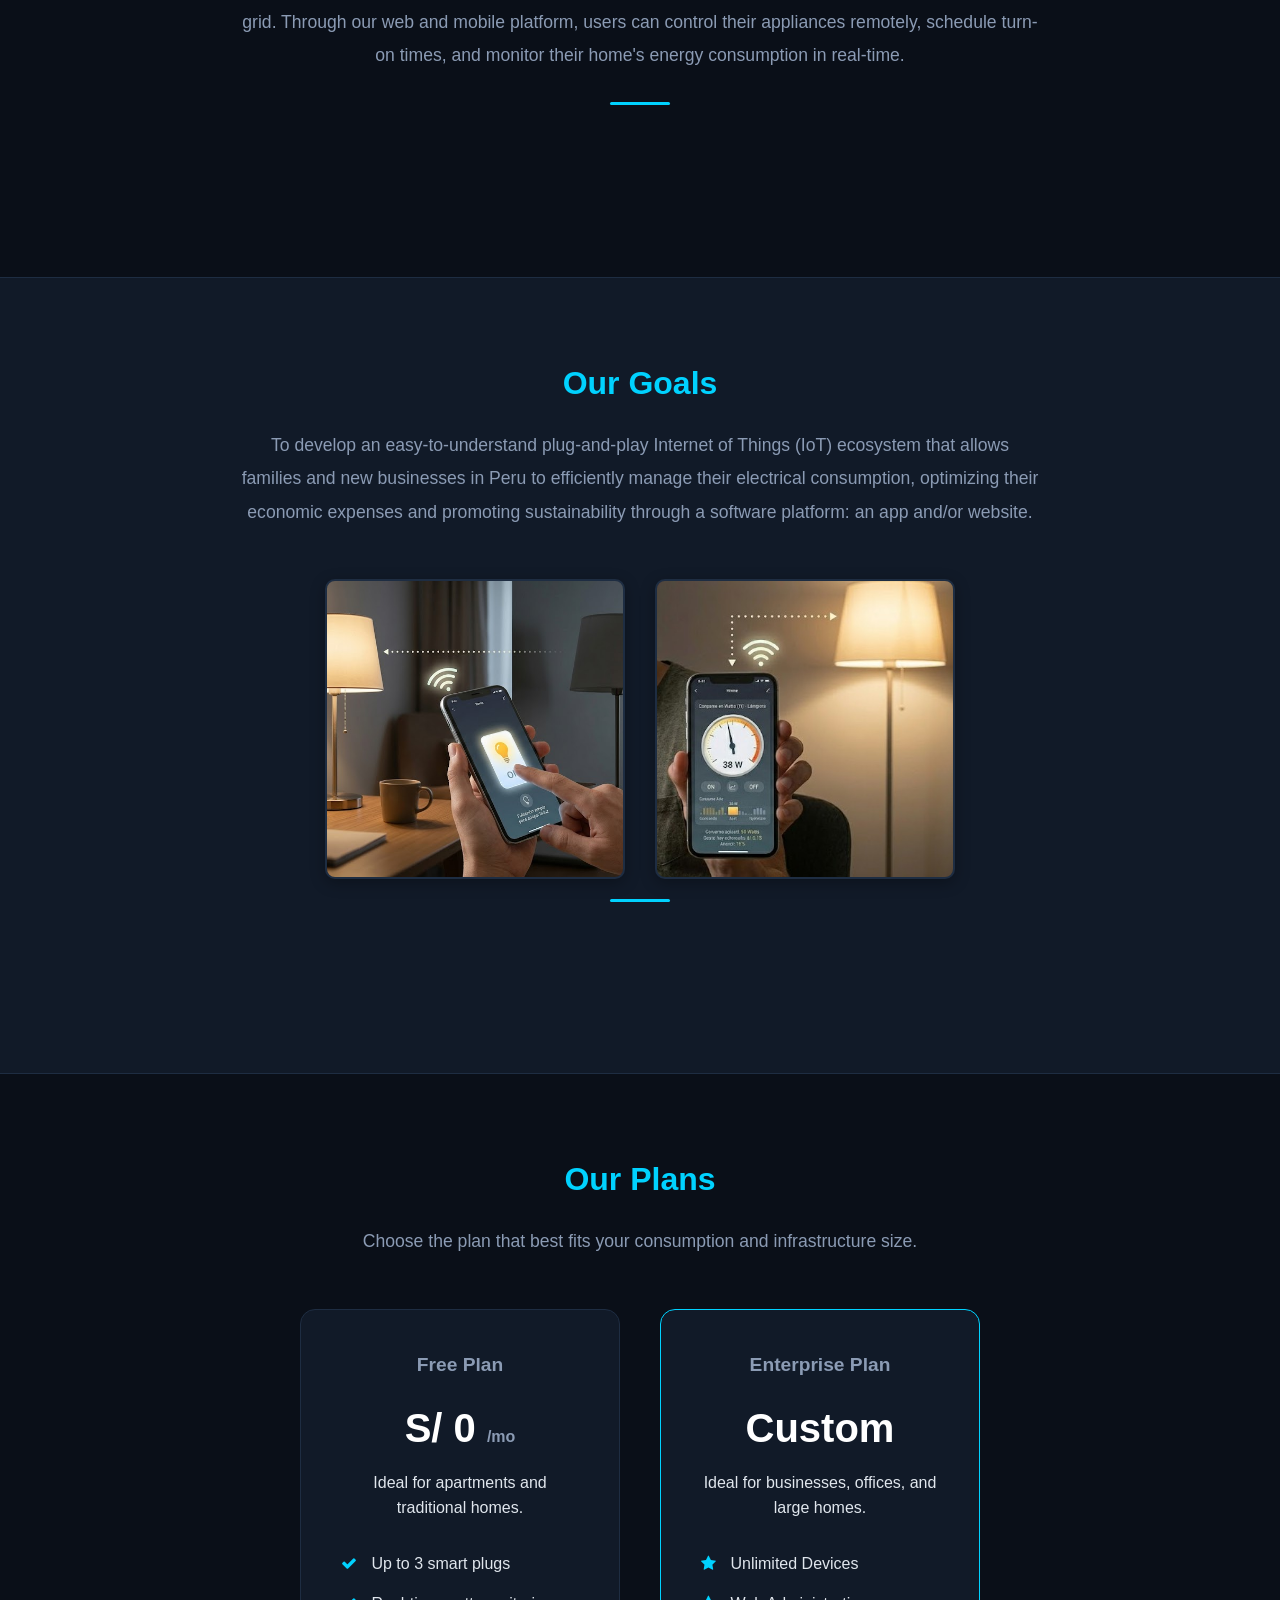
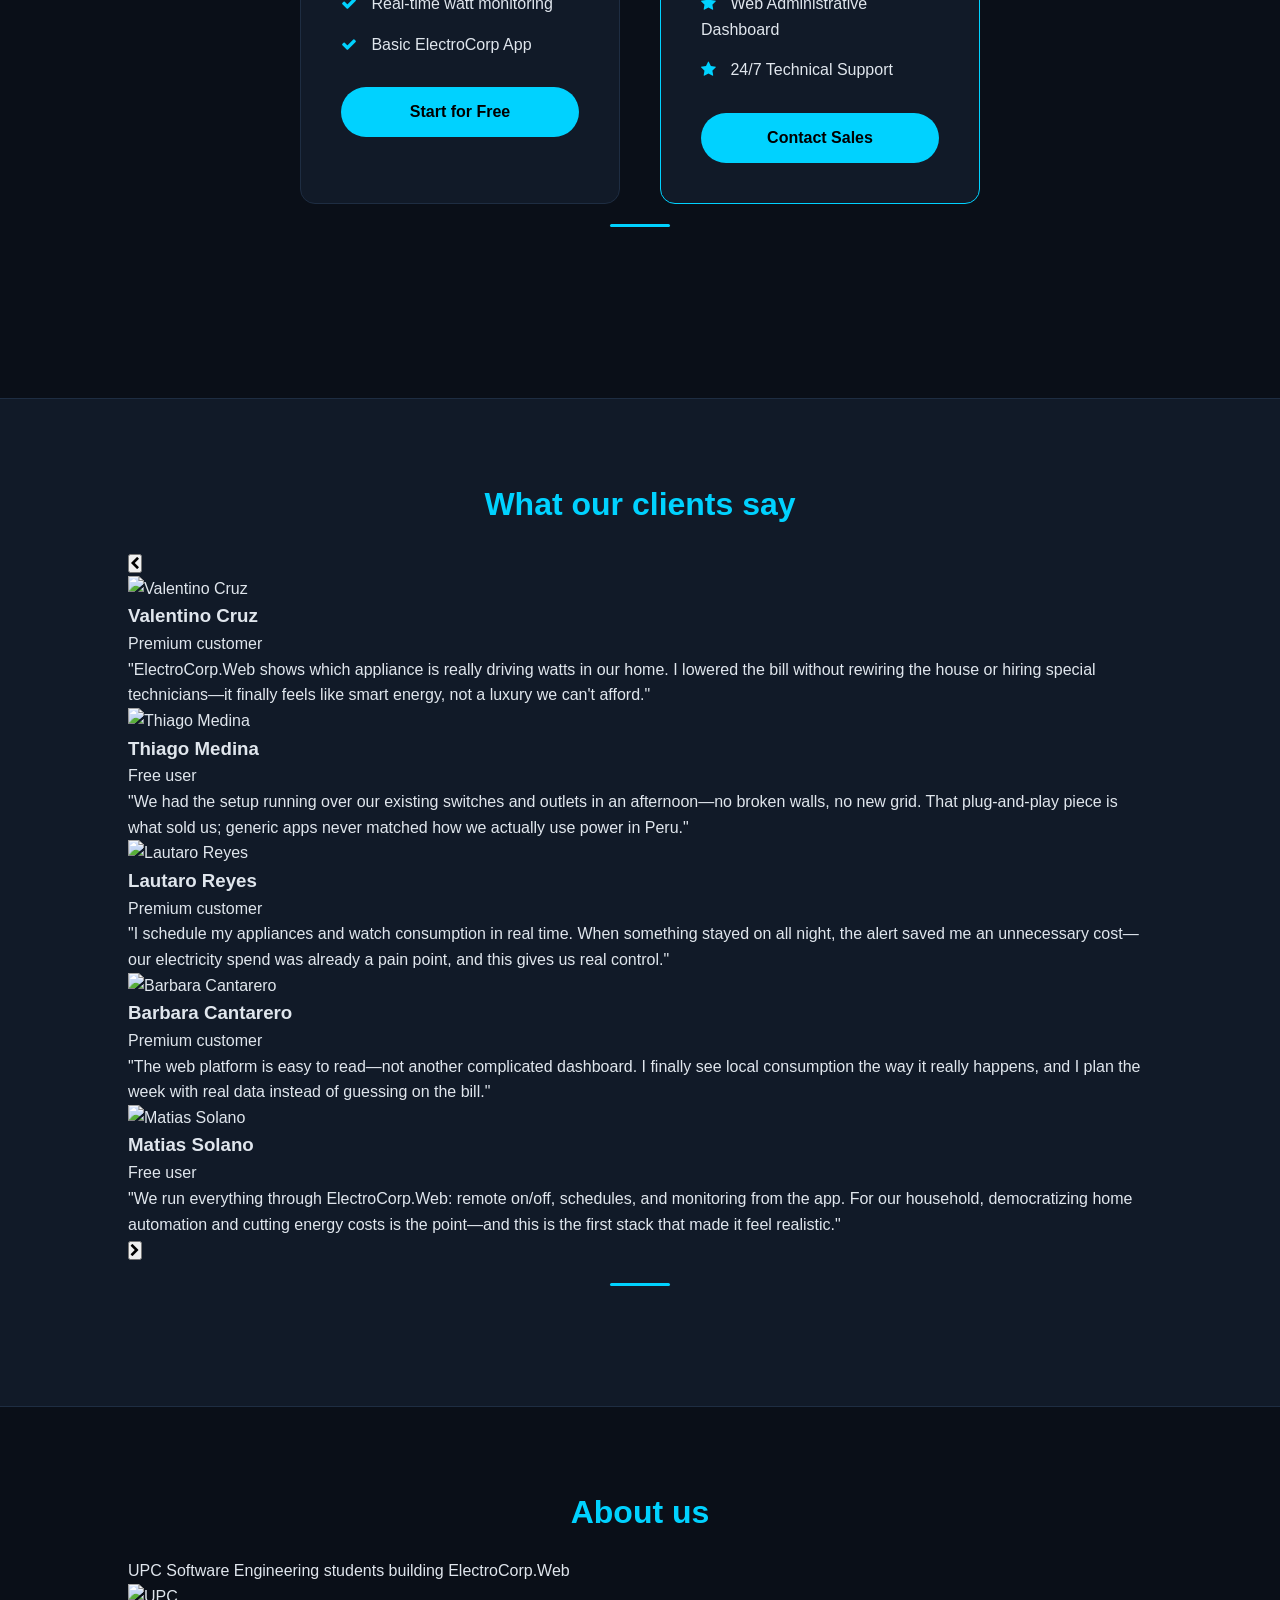
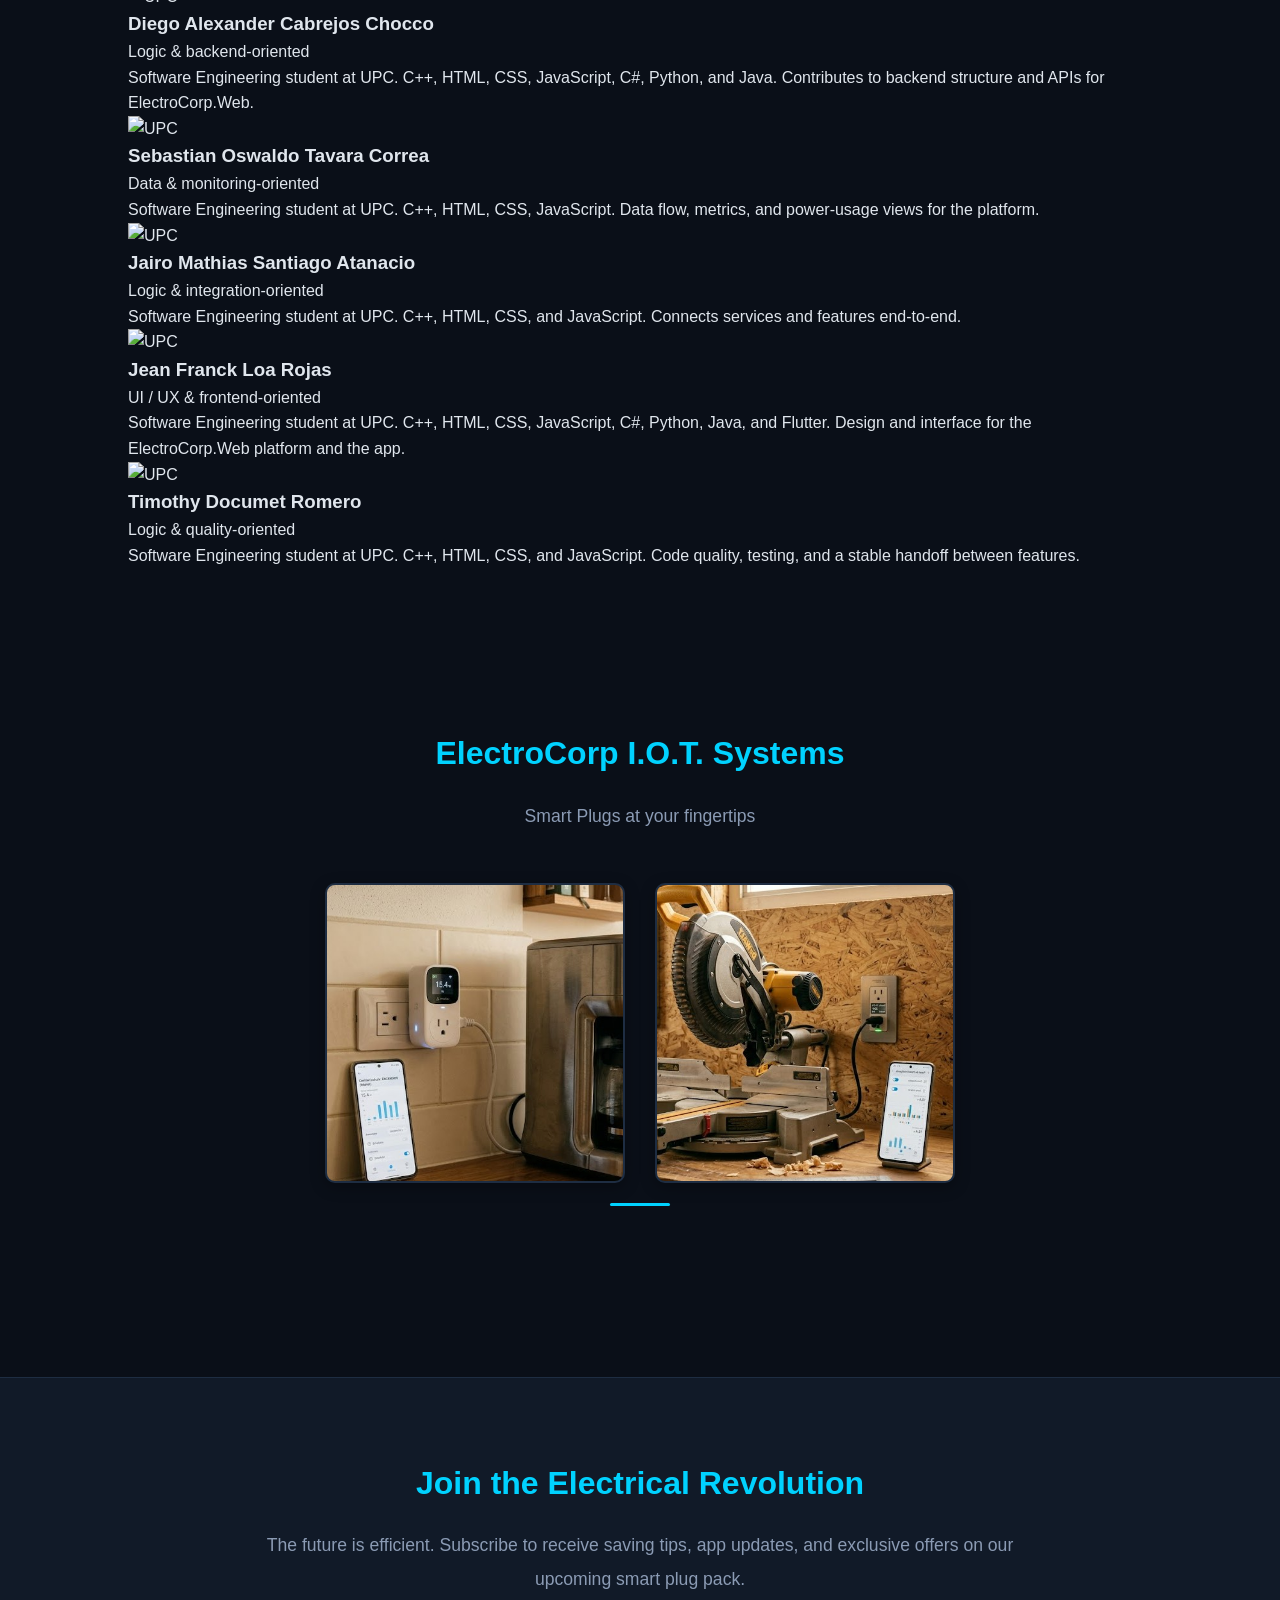
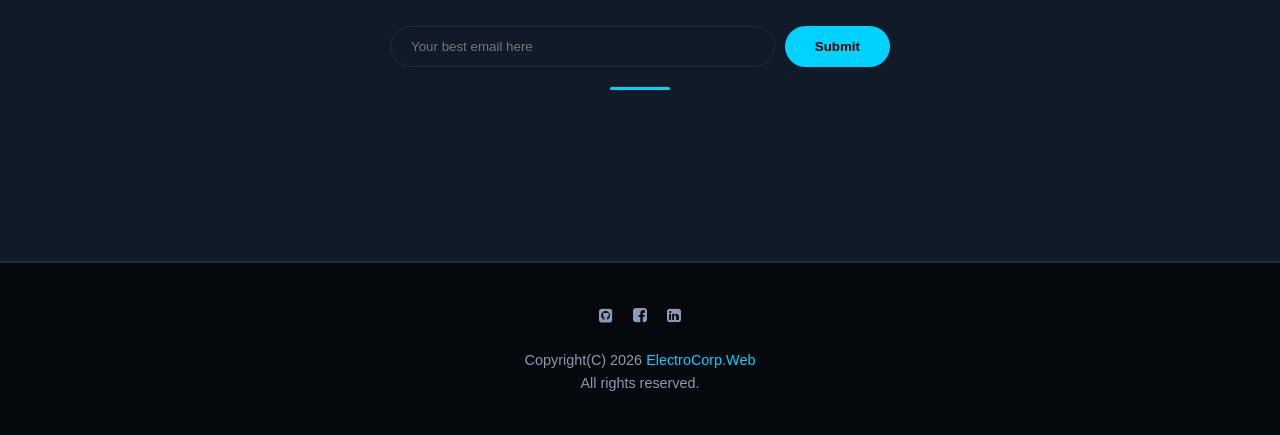
==== commit cfb0aa6f: "fix: fix index.html" ====
--- a/index.html
+++ b/index.html
@@ -5,158 +5,243 @@
     <meta name="viewport" content="width=device-width, initial-scale=1.0">
     <title>ElectroCorp | Smart Energy Management</title>
     <link rel="stylesheet" href="https://cdnjs.cloudflare.com/ajax/libs/font-awesome/4.7.0/css/font-awesome.min.css">
-    <link rel="stylesheet" href="styles.css"> 
+    <link rel="stylesheet" href="css/styles.css">
 </head>
-    
 <body>
-    <div id="contenido-web">
-        <header>
-            <h2> <a href="#"><i class="menu"></i> ElectroCorp.Web</a></h2>
-            <nav>
-                <li> <a href="#hero" style="color: #00d2ff;" data-i18n="nav_home">Home</a></li>
-                <li> <a href="#description" style="color: #00d2ff;" data-i18n="nav_desc">Description</a></li>
-                <li> <a href="#goals" style="color: #00d2ff;" data-i18n="nav_goals">Goals</a></li>
-                <li> <a href="#service" style="color: #00d2ff;" data-i18n="nav_plans">Pricing</a></li>
-                <li> <a href="#reviews" style="color: #00d2ff;" data-i18n="nav_reviews">Reviews</a></li>
-                <li> <a href="#device" style="color: #00d2ff;" data-i18n="nav_smart">Smart Plugs</a></li>
-                <li> <a href="#contact" style="color: #00d2ff;" data-i18n="nav_support">Support</a></li>
-                <li> <a href="#" onclick="toggleLanguage()" style="color: #ffffff;"><i class="fa fa-globe"></i> <span id="lang-text">ES</span></a></li>
-            </nav>
-        </header>
-
-        <section id="hero" class="hero">
-            <div class="background-image" style="background-image: url('img/FondoPantalla2.png');"></div>
-            <h1 data-i18n="hero_title"> Take control of your home's electricity consumption </h1>
-            <h3 data-i18n="hero_subtitle"> The ultimate fusion between IoT Sensors and Consumer Intelligence </h3>
-            
-            <div class="search-container">
-                <input type="text" placeholder="Search keyword or question" id="searchInput">
-                <button type="button" id="btn-buscar"><i class="fa fa-search"></i></button> 
-            </div>
-            <hr>
-        </section>
-        
-         <section id="description" class="description">
-            <br></br>
-            <h3 class="title" data-i18n="desc_title"> Start-Up Description</h3>
-            <p data-i18n="desc_text1">
-                We are a tech startup focused on democratizing home automation and energy efficiency for Peruvian households.
-            <p data-i18n="desc_text2">
-                Currently, converting a traditional house into a "smart home" is perceived as a costly luxury, requiring 
-                electrical wiring modifications, hiring specialized technicians, and dealing with generic applications that 
-                do not reflect local consumption realities or are simply complicated to understand. Furthermore, high 
-                electricity costs are a constant concern for families and new businesses. 
-            <p data-i18n="desc_text3">
-                We have developed a plug-and-play IoT (Internet of Things) ecosystem that installs in minutes over existing 
-                switches and outlets, without the need to break walls, smash ceilings, or alter the electrical grid. Through 
-                our web and mobile platform, users can control their appliances remotely, schedule turn-on times, and monitor 
-                their home's energy consumption in real-time.</p>
-            <hr>
-            <br></br>
-        </section>
-        <section id="goals" class="goals">
-            <h3 class="title" data-i18n="goals_title"> Our Goals</h3>
-            <p data-i18n="goals_text">To develop an easy-to-understand plug-and-play Internet of Things (IoT) ecosystem that 
-                allows families and new businesses in Peru to efficiently manage their electrical consumption, optimizing their 
-                economic expenses and promoting sustainability through a software platform: an app and/or website.</p>
-            <ul class="grid">
-                <li class="small" style="background-image: url('img/sensorLuz.png');"></li>
-                <li class="small" style="background-image: url('img/AppImage.jpg');"></li>
+<div id="contenido-web">
+    <header>
+        <div class="header-brand">
+            <a href="index.html" class="header-brand-link">
+                <img src="img/logo.png" alt="ElectroCorp" class="header-site-logo" width="44" height="44">
+                <span>ElectroCorp.Web</span>
+            </a>
+        </div>
+        <nav class="header-nav" aria-label="Secciones">
+            <ul class="header-nav-list">
+                <li><a href="#hero" class="header-nav-link" data-i18n="nav_home">Home</a></li>
+                <li><a href="#description" class="header-nav-link" data-i18n="nav_desc">Description</a></li>
+                <li><a href="#goals" class="header-nav-link" data-i18n="nav_goals">Goals</a></li>
+                <li><a href="#service" class="header-nav-link" data-i18n="nav_plans">Pricing</a></li>
+                <li><a href="#reviews" class="header-nav-link" data-i18n="nav_reviews">Reviews</a></li>
+                <li><a href="#about" class="header-nav-link" data-i18n="nav_about">About us</a></li>
+                <li><a href="#device" class="header-nav-link" data-i18n="nav_smart">Smart Plugs</a></li>
+                <li><a href="#contact" class="header-nav-link" data-i18n="nav_support">Support</a></li>
             </ul>
-            <hr>
-            <br></br>
-        </section>
-        
-        <section id="service" class="service-section">
-            <h3 class="title" data-i18n="plans_title">Our Plans</h3>
-            <p data-i18n="plans_subtitle">Choose the plan that best fits your consumption and infrastructure size.</p>
-            <div class="service-grid">
-                
-                <div class="service-card">
-                    <h4>Free Plan</h4>
-                    <h2 data-i18n="plan_free_price">S/ 0 <span>/mo</span></h2>
-                    <p data-i18n="plan_free_desc">Ideal for apartments and traditional homes.</p>
-                    <ul>
-                        <li data-i18n="plan_free_li1"><i class="fa fa-check"></i> Up to 3 smart plugs</li>
-                        <li data-i18n="plan_free_li2"><i class="fa fa-check"></i> Real-time watt monitoring</li>
-                        <li data-i18n="plan_free_li3"><i class="fa fa-check"></i> Basic ElectroCorp App</li>
-                    </ul>
-                    <a href="#contact" class="btn" data-i18n="btn_start">Start for Free</a>
-                </div>
-
-                <div class="service-card premium">
-                    <h4>Enterprise Plan</h4>
-                    <h2 data-i18n="plan_ent_price">Custom</h2>
-                    <p data-i18n="plan_ent_desc">Ideal for businesses, offices, and large homes.</p>
-                    <ul>
-                        <li data-i18n="plan_ent_li1"><i class="fa fa-star"></i> Unlimited Devices</li>
-                        <li data-i18n="plan_ent_li2"><i class="fa fa-star"></i> Web Administrative Dashboard</li>
-                        <li data-i18n="plan_ent_li3"><i class="fa fa-star"></i> 24/7 Technical Support</li>
-                    </ul>
-                    <a href="#contact" class="btn" data-i18n="btn_contact">Contact Sales</a>
-                </div>
-            </div>
-            <hr>
-            <br></br>
-        </section>
-
-        <section id="reviews" class="reviews">
-            <h3 class="title" data-i18n="reviews_title">What our users say:</h3>
-            <p class="quote" data-i18n="review_1">"The precision with which ElectroCorp measures my PC's watts is incredible. Thanks to the overload alerts, I prevented my power supply from burning out."</p>
-            <p class="author">— Ricardo M., Gamer & Tech Enthusiast</p>
-            <br></br>
-
-            <p class="quote" data-i18n="review_2">"Being able to turn off the coffee maker and living room lights from work with the ElectroCorpAPP is a total relief. My light bill dropped 25% the first month."</p>
-            <p class="author">— Elena S., Civil Engineer</p>
-            <br></br>
-
-            <p class="quote" data-i18n="review_3">"We implemented the sensors throughout the office. Now we have a centralized dashboard that tells us exactly where we are wasting energy."</p>
-            <p class="author">— Jorge L., IT Administrator</p>
-            <hr>
-            <br></br>
-        </section>
-
-        <section id="device" class="device">
-            <h3 class="title" data-i18n="device_title"> ElectroCorp I.O.T. Systems </h3>
-            <p data-i18n="device_subtitle"> Smart Plugs at your fingertips </p>
-            <ul class="grid">
-                <li class="small" style="background-image: url('img/EnchufeInteligente1.jpg');"></li>
-                <li class="small" style="background-image: url('img/EnchufeInteligente2.jpg');"></li>
-            </ul>
-            <hr>
-            <br></br>
-        </section>
-
-        <section id="contact" class="contact">
-            <h3 class="title" data-i18n="contact_title">Join the Electrical Revolution</h3>
-            <p data-i18n="contact_subtitle">The future is efficient. Subscribe to receive saving tips, app updates, and exclusive offers on our upcoming smart plug pack.</p>
-            <form id="form-suscripcion">
-                <input type="email" id="email-boletin" placeholder="Your best email here" required>
-                <button type="submit" class="btn" data-i18n="btn_send">Submit</button>
-            </form>
-            <p id="mensaje-suscripcion" style="display: none; color: var(--main-blue); margin-top: 10px;"></p>
-            <hr>
-            <br></br>
-        </section>
-        
-        <footer>
-            <ul>
-                <li><a href="#"><i class="fa fa-github-square"></i></a></li> 
-                <li><a href="#"><i class="fa fa-facebook-square"></i></a></li> 
-                <li><a href="#"><i class="fa fa-linkedin-square"></i></a></li>
-            </ul>
-            <p>Copyright(C) 2026 <a href="#" target="_blank">ElectroCorp.Web</a></p>
-            <p data-i18n="footer_rights">All rights reserved.</p>
-            <button id="btn-audio" style="position: fixed; bottom: 20px; right: 20px; z-index: 9999; padding: 15px 18px; border-radius: 50%; background: var(--main-blue); border: none; cursor: pointer; box-shadow: 0 4px 10px rgba(0,0,0,0.5);">
-                <i class="fa fa-volume-off" id="icono-audio" style="font-size: 20px; color: #000;"></i>
+        </nav>
+        <div class="header-actions">
+            <a href="login.html" class="header-btn header-btn-outline" data-i18n="nav_login">Iniciar sesión</a>
+            <a href="register.html" class="header-btn header-btn-primary" data-i18n="nav_register">Registrarse</a>
+            <a href="#" class="header-lang" onclick="toggleLanguage(); return false;" aria-label="Cambiar idioma"><i class="fa fa-globe"></i> <span id="lang-text">ES</span></a>
+        </div>
+    </header>
+
+    <section id="hero" class="hero">
+        <div class="background-image" style="background-image: url('img/FondoPantalla2.png');"></div>
+        <h1 data-i18n="hero_title"> Take control of your home's electricity consumption </h1>
+        <a href="dashboard.html" class="btn hero-dashboard-btn" data-i18n="hero_dashboard">Ir al dashboard</a>
+        <h3 data-i18n="hero_subtitle"> The ultimate fusion between IoT Sensors and Consumer Intelligence </h3>
+
+        <div class="search-container">
+            <input type="text" placeholder="Search keyword or question" id="searchInput">
+            <button type="button" id="btn-buscar"><i class="fa fa-search"></i></button>
+        </div>
+        <hr>
+    </section>
+
+    <section id="description" class="description">
+        <br></br>
+        <h3 class="title" data-i18n="desc_title"> Start-Up Description</h3>
+        <p data-i18n="desc_text1">
+            We are a tech startup focused on democratizing home automation and energy efficiency for Peruvian households.
+        <p data-i18n="desc_text2">
+            Currently, converting a traditional house into a "smart home" is perceived as a costly luxury, requiring
+            electrical wiring modifications, hiring specialized technicians, and dealing with generic applications that
+            do not reflect local consumption realities or are simply complicated to understand. Furthermore, high
+            electricity costs are a constant concern for families and new businesses.
+        <p data-i18n="desc_text3">
+            We have developed a plug-and-play IoT (Internet of Things) ecosystem that installs in minutes over existing
+            switches and outlets, without the need to break walls, smash ceilings, or alter the electrical grid. Through
+            our web and mobile platform, users can control their appliances remotely, schedule turn-on times, and monitor
+            their home's energy consumption in real-time.</p>
+        <hr>
+        <br></br>
+    </section>
+
+    <section id="goals" class="goals">
+        <h3 class="title" data-i18n="goals_title"> Our Goals</h3>
+        <p data-i18n="goals_text">To develop an easy-to-understand plug-and-play Internet of Things (IoT) ecosystem that
+            allows families and new businesses in Peru to efficiently manage their electrical consumption, optimizing their
+            economic expenses and promoting sustainability through a software platform: an app and/or website.</p>
+        <ul class="grid">
+            <li class="small" style="background-image: url('img/sensorLuz.png');"></li>
+            <li class="small" style="background-image: url('img/AppImage.jpg');"></li>
+        </ul>
+        <hr>
+        <br></br>
+    </section>
+
+    <section id="service" class="service-section">
+        <h3 class="title" data-i18n="plans_title">Our Plans</h3>
+        <p data-i18n="plans_subtitle">Choose the plan that best fits your consumption and infrastructure size.</p>
+        <div class="service-grid">
+
+            <div class="service-card">
+                <h4>Free Plan</h4>
+                <h2 data-i18n="normal_plan_price">S/ 0 <span>/mo</span></h2>
+                <p data-i18n="normal_plan_desc">Ideal for apartments and traditional homes.</p>
+                <ul>
+                    <li data-i18n="normal_plan_li1"><i class="fa fa-check"></i> Up to 3 smart plugs</li>
+                    <li data-i18n="normal_plan_li2"><i class="fa fa-check"></i> Real-time watt monitoring</li>
+                    <li data-i18n="normal_plan_li3"><i class="fa fa-check"></i> Basic ElectroCorp App</li>
+                </ul>
+                <a href="#contact" class="btn" data-i18n="btn_start">Start for Free</a>
+            </div>
+
+            <div class="service-card premium">
+                <h4>Enterprise Plan</h4>
+                <h2 data-i18n="plan_ent_price">Custom</h2>
+                <p data-i18n="plan_ent_desc">Ideal for businesses, offices, and large homes.</p>
+                <ul>
+                    <li data-i18n="plan_ent_li1"><i class="fa fa-star"></i> Unlimited Devices</li>
+                    <li data-i18n="plan_ent_li2"><i class="fa fa-star"></i> Web Administrative Dashboard</li>
+                    <li data-i18n="plan_ent_li3"><i class="fa fa-star"></i> 24/7 Technical Support</li>
+                </ul>
+                <a href="#contact" class="btn" data-i18n="btn_contact">Contact Sales</a>
+            </div>
+        </div>
+        <hr>
+        <br></br>
+    </section>
+
+    <section id="reviews" class="reviews section-testimonials">
+        <h3 class="title" data-i18n="testimonials_sectionTitle">What our clients say</h3>
+        <div class="testimonial-slider-outer">
+            <button type="button" class="testimonial-nav testimonial-nav--prev" data-i18n-aria="meta.sliderPrev" aria-label="Previous reviews">
+                <i class="fa fa-chevron-left" aria-hidden="true"></i>
             </button>
-        </footer>
-    </div>
-
-    <audio id="musical-background" loop>
-        <source src="audio/ElectroCorp.mp3" type="audio/mp3">
-    </audio>
-
-    <script src="scripts.js"></script>
+            <div class="testimonial-slider" id="testimonialSlider" data-i18n-aria="meta.testimonialsSlider" aria-label="Client reviews slider" tabindex="0">
+                <article class="card card-testimonial">
+                    <img class="testimonial-avatar" src="https://www.infobae.com/resizer/v2/CPGKD5EXLZEO7OSWENSND5OVTY.jpg?auth=8306f0fc4fae2e4732d6c494ba9c1b392066bcceee750fc18bac160e24c62897&amp;smart=true&amp;width=992&amp;height=558&amp;quality=85" alt="Valentino Cruz">
+                    <h3>Valentino Cruz</h3>
+                    <p class="testimonial-role" data-i18n="testimonials_rolePremium">Premium customer</p>
+                    <p class="testimonial-quote" data-i18n="testimonials_q1">"ElectroCorp.Web shows which appliance is really driving watts in our home. I lowered the bill without rewiring the house or hiring special technicians—it finally feels like smart energy, not a luxury we can't afford."</p>
+                </article>
+                <article class="card card-testimonial">
+                    <img class="testimonial-avatar" src="https://i.pinimg.com/736x/46/91/97/46919703baafce4552b2fa913bdf6544.jpg" alt="Thiago Medina">
+                    <h3>Thiago Medina</h3>
+                    <p class="testimonial-role" data-i18n="testimonials_roleFree">Free user</p>
+                    <p class="testimonial-quote" data-i18n="testimonials_q2">"We had the setup running over our existing switches and outlets in an afternoon—no broken walls, no new grid. That plug-and-play piece is what sold us; generic apps never matched how we actually use power in Peru."</p>
+                </article>
+                <article class="card card-testimonial">
+                    <img class="testimonial-avatar" src="https://www.latercera.com/resizer/v2/CP57ROPIQRBABHJVPYNOD5T3W4.jpeg?auth=5ddd40fdc5b1cfbd6dd64c417ba58ba4797929451bead5919d0a9a0de16f0524&amp;smart=true&amp;width=800&amp;height=1194&amp;quality=70" alt="Lautaro Reyes">
+                    <h3>Lautaro Reyes</h3>
+                    <p class="testimonial-role" data-i18n="testimonials_rolePremium">Premium customer</p>
+                    <p class="testimonial-quote" data-i18n="testimonials_q3">"I schedule my appliances and watch consumption in real time. When something stayed on all night, the alert saved me an unnecessary cost—our electricity spend was already a pain point, and this gives us real control."</p>
+                </article>
+                <article class="card card-testimonial">
+                    <img class="testimonial-avatar" src="https://lastfm.freetls.fastly.net/i/u/ar0/795e76529611a50bc65374e23f1e6161.jpg" alt="Barbara Cantarero">
+                    <h3>Barbara Cantarero</h3>
+                    <p class="testimonial-role" data-i18n="testimonials_rolePremium">Premium customer</p>
+                    <p class="testimonial-quote" data-i18n="testimonials_q4">"The web platform is easy to read—not another complicated dashboard. I finally see local consumption the way it really happens, and I plan the week with real data instead of guessing on the bill."</p>
+                </article>
+                <article class="card card-testimonial">
+                    <img class="testimonial-avatar" src="https://akamai.sscdn.co/uploadfile/letras/fotos/0/a/1/a/0a1a2368485c5fea7bb5aa9ca3377a27.jpg" alt="Matias Solano">
+                    <h3>Matias Solano</h3>
+                    <p class="testimonial-role" data-i18n="testimonials_roleFree">Free user</p>
+                    <p class="testimonial-quote" data-i18n="testimonials_q5">"We run everything through ElectroCorp.Web: remote on/off, schedules, and monitoring from the app. For our household, democratizing home automation and cutting energy costs is the point—and this is the first stack that made it feel realistic."</p>
+                </article>
+            </div>
+            <button type="button" class="testimonial-nav testimonial-nav--next" data-i18n-aria="meta.sliderNext" aria-label="Next reviews">
+                <i class="fa fa-chevron-right" aria-hidden="true"></i>
+            </button>
+        </div>
+        <hr>
+    </section>
+
+    <section id="about" class="section-about">
+        <div class="container-about">
+            <h2 class="title about-title" data-i18n="about_title">About us</h2>
+            <p class="about-lead" data-i18n="about_lead">UPC Software Engineering students building ElectroCorp.Web</p>
+            <div class="container-team-div">
+                <article class="card card-team">
+                    <img class="team-upc-badge" src="https://upload.wikimedia.org/wikipedia/commons/f/fc/UPC_logo_transparente.png" alt="UPC">
+                    <h3>Diego Alexander Cabrejos Chocco</h3>
+                    <p class="team-role" data-i18n="about_role_diego">Logic &amp; backend-oriented</p>
+                    <p class="team-bio" data-i18n="about_bio_diego">Software Engineering student at UPC. C++, HTML, CSS, JavaScript, C#, Python, and Java. Contributes to backend structure and APIs for ElectroCorp.Web.</p>
+                </article>
+                <article class="card card-team">
+                    <img class="team-upc-badge" src="https://upload.wikimedia.org/wikipedia/commons/f/fc/UPC_logo_transparente.png" alt="UPC">
+                    <h3>Sebastian Oswaldo Tavara Correa</h3>
+                    <p class="team-role" data-i18n="about_role_seb">Data &amp; monitoring-oriented</p>
+                    <p class="team-bio" data-i18n="about_bio_seb">Software Engineering student at UPC. C++, HTML, CSS, JavaScript. Data flow, metrics, and power-usage views for the platform.</p>
+                </article>
+                <article class="card card-team">
+                    <img class="team-upc-badge" src="https://upload.wikimedia.org/wikipedia/commons/f/fc/UPC_logo_transparente.png" alt="UPC">
+                    <h3>Jairo Mathias Santiago Atanacio</h3>
+                    <p class="team-role" data-i18n="about_role_gho">Logic &amp; integration-oriented</p>
+                    <p class="team-bio" data-i18n="about_bio_gho">Software Engineering student at UPC. C++, HTML, CSS, and JavaScript. Connects services and features end-to-end.</p>
+                </article>
+                <article class="card card-team">
+                    <img class="team-upc-badge" src="https://upload.wikimedia.org/wikipedia/commons/f/fc/UPC_logo_transparente.png" alt="UPC">
+                    <h3>Jean Franck Loa Rojas</h3>
+                    <p class="team-role" data-i18n="about_role_alex">UI / UX &amp; frontend-oriented</p>
+                    <p class="team-bio" data-i18n="about_bio_alex">Software Engineering student at UPC. C++, HTML, CSS, JavaScript, C#, Python, Java, and Flutter. Design and interface for the ElectroCorp.Web platform and the app.</p>
+                </article>
+                <article class="card card-team">
+                    <img class="team-upc-badge" src="https://upload.wikimedia.org/wikipedia/commons/f/fc/UPC_logo_transparente.png" alt="UPC">
+                    <h3>Timothy Documet Romero</h3>
+                    <p class="team-role" data-i18n="about_role_ronal">Logic &amp; quality-oriented</p>
+                    <p class="team-bio" data-i18n="about_bio_ronal">Software Engineering student at UPC. C++, HTML, CSS, and JavaScript. Code quality, testing, and a stable handoff between features.</p>
+                </article>
+            </div>
+        </div>
+    </section>
+
+    <section id="device" class="device">
+        <h3 class="title" data-i18n="device_title"> ElectroCorp I.O.T. Systems </h3>
+        <p data-i18n="device_subtitle"> Smart Plugs at your fingertips </p>
+        <ul class="grid">
+            <li class="small" style="background-image: url('img/EnchufeInteligente1.jpg');"></li>
+            <li class="small" style="background-image: url('img/EnchufeInteligente2.jpg');"></li>
+        </ul>
+        <hr>
+        <br></br>
+    </section>
+
+    <section id="contact" class="contact">
+        <h3 class="title" data-i18n="contact_title">Join the Electrical Revolution</h3>
+        <p data-i18n="contact_subtitle">The future is efficient. Subscribe to receive saving tips, app updates, and exclusive offers on our upcoming smart plug pack.</p>
+        <form id="form-suscripcion">
+            <input type="email" id="email-boletin" placeholder="Your best email here" required>
+            <button type="submit" class="btn" data-i18n="btn_send">Submit</button>
+        </form>
+        <p id="mensaje-suscripcion" style="display: none; color: var(--main-blue); margin-top: 10px;"></p>
+        <hr>
+        <br></br>
+    </section>
+
+    <footer>
+        <ul>
+            <li><a href="#"><i class="fa fa-github-square"></i></a></li>
+            <li><a href="#"><i class="fa fa-facebook-square"></i></a></li>
+            <li><a href="#"><i class="fa fa-linkedin-square"></i></a></li>
+        </ul>
+        <p>Copyright(C) 2026 <a href="#" target="_blank">ElectroCorp.Web</a></p>
+        <p data-i18n="footer_rights">All rights reserved.</p>
+        <button id="btn-audio" style="position: fixed; bottom: 20px; right: 20px; z-index: 9999; padding: 15px 18px; border-radius: 50%; background: var(--main-blue); border: none; cursor: pointer; box-shadow: 0 4px 10px rgba(0,0,0,0.5);">
+            <i class="fa fa-volume-off" id="icono-audio" style="font-size: 20px; color: #000;"></i>
+        </button>
+    </footer>
+</div>
+
+<audio id="musica-fondo" loop>
+    <source src="audio/ElectroCorp.mp3" type="audio/mp3">
+</audio>
+
+<script src="js/i18n.js"></script>
+<script src="js/search.js"></script>
+<script src="js/newsletter.js"></script>
+<script src="js/testimonials.js"></script>
+<script src="js/audio.js"></script>
 </body>
-</html>
+</html>
--- a/css/styles.css
+++ b/css/styles.css
@@ -0,0 +1,402 @@
+/* --- Global Variables & Reset --- */
+nav li {
+    list-style: none;
+}
+:root {
+    --main-bg: #0a0f18;
+    --text-light: #e0e6ed;
+    --text-muted: #8b9bb4;
+    --main-blue: #00d2ff;
+    --dark-blue: #0056b3;
+    --card-bg: #111a28;
+    --border-color: #1e2d42;
+    --font-main: 'Segoe UI', Roboto, Helvetica, Arial, sans-serif;
+}
+
+* {
+    margin: 0;
+    padding: 0;
+    box-sizing: border-box;
+    font-family: var(--font-main);
+}
+
+html {
+    scroll-behavior: smooth;
+}
+
+body {
+    background-color: var(--main-bg);
+    color: var(--text-light);
+    line-height: 1.6;
+}
+
+/* --- Typography & Utilities --- */
+h1, h2, h3, h4 {
+    font-weight: 600;
+}
+
+a {
+    text-decoration: none;
+    transition: color 0.3s ease;
+}
+
+ul {
+    list-style: none;
+}
+
+hr {
+    border: none;
+    height: 3px;
+    width: 60px;
+    background-color: var(--main-blue);
+    margin: 20px auto 40px auto;
+    border-radius: 2px;
+}
+
+.title {
+    font-size: 2rem;
+    color: var(--main-blue);
+    margin-bottom: 20px;
+    text-align: center;
+}
+
+/* --- Header & Navigation --- */
+header {
+    display: flex;
+    justify-content: space-between;
+    align-items: center;
+    padding: 30px 50px;
+    background-color: rgba(10, 15, 24, 0.95);
+    position: sticky;
+    top: 0;
+    z-index: 1000;
+    border-bottom: 1px solid var(--border-color);
+}
+
+header h2 a {
+    color: #fff;
+    font-size: 1.5rem;
+}
+
+header h2 i {
+    color: var(--main-blue);
+}
+
+nav {
+    display: flex;
+    gap: 20px;
+}
+
+nav li a:hover {
+    color: #fff !important;
+    text-shadow: 0 0 8px var(--main-blue);
+}
+
+/* --- Hero Section --- */
+.hero {
+    position: relative;
+    padding: 100px 20px;
+    text-align: center;
+    min-height: 90vh;
+    display: flex;
+    flex-direction: column;
+    justify-content: center;
+    align-items: center;
+}
+
+.hero .background-image {
+    position: absolute;
+    top: 0;
+    left: 0;
+    width: 100%;
+    height: 100%;
+    background-size: cover;
+    background-position: center;
+    opacity: 0.15;
+    z-index: -1;
+}
+
+.hero h1 {
+    font-size: 3.5rem;
+    margin-bottom: 15px;
+    color: #fff;
+}
+
+.hero h3 {
+    font-size: 1.2rem;
+    color: var(--text-muted);
+    font-weight: 400;
+    margin-bottom: 40px;
+}
+
+/* --- Search Container --- */
+.search-container {
+    display: flex;
+    max-width: 500px;
+    width: 100%;
+    background: var(--card-bg);
+    border: 1px solid var(--border-color);
+    border-radius: 30px;
+    overflow: hidden;
+}
+
+.search-container input {
+    flex: 1;
+    padding: 15px 25px;
+    border: none;
+    background: transparent;
+    color: var(--text-light);
+    outline: none;
+}
+
+.search-container button {
+    padding: 15px 25px;
+    border: none;
+    background: var(--main-blue);
+    color: #000;
+    cursor: pointer;
+    transition: background 0.3s;
+}
+
+.search-container button:hover {
+    background: #00a8cc;
+}
+
+/* --- General Sections --- */
+section {
+    padding: 80px 10%;
+    scroll-margin-top: 100px; 
+}
+
+.description p, .goals p, .service-section > p, .device p, .contact p {
+    text-align: center;
+    max-width: 800px;
+    /* margin: top right bottom left */
+    margin: 0 auto 30px auto; 
+    color: var(--text-muted);
+    font-size: 1.1rem;
+    line-height: 1.9; /* This separates the lines within the same paragraph */
+}
+
+/* --- Image Grids --- */
+.grid {
+    display: flex;
+    justify-content: center;
+    gap: 30px;
+    margin-top: 50px;
+    flex-wrap: wrap;
+}
+
+.grid .small {
+    width: 300px;
+    height: 300px;
+    background-size: cover;
+    background-position: center;
+    border-radius: 10px;
+    border: 2px solid var(--border-color);
+    box-shadow: 0 4px 15px rgba(0,0,0,0.3);
+}
+
+/* --- Goals Section --- */
+#goals {
+    background-color: var(--card-bg); /* Fondo ligeramente más claro */
+    border-top: 1px solid var(--border-color);
+    border-bottom: 1px solid var(--border-color);
+}
+
+/* --- Service Section --- */
+#service {
+    background-color: var(--main-bg); /* Fondo muy oscuro */
+}
+.service-grid {
+    display: flex;
+    justify-content: center;
+    gap: 40px;
+    margin-top: 50px;
+    flex-wrap: wrap;
+}
+
+.service-card {
+    background: var(--card-bg);
+    border: 1px solid var(--border-color);
+    border-radius: 15px;
+    padding: 40px;
+    width: 320px;
+    text-align: center;
+    transition: transform 0.3s, box-shadow 0.3s;
+}
+
+.service-card:hover {
+    transform: translateY(-10px);
+    box-shadow: 0 10px 25px rgba(0, 210, 255, 0.1);
+}
+
+.service-card.premium {
+    border-color: var(--main-blue);
+    position: relative;
+}
+
+.service-card h4 {
+    font-size: 1.2rem;
+    color: var(--text-muted);
+    margin-bottom: 15px;
+}
+
+.service-card h2 {
+    font-size: 2.5rem;
+    color: #fff;
+    margin-bottom: 10px;
+}
+
+.service-card h2 span {
+    font-size: 1rem;
+    color: var(--text-muted);
+}
+
+.service-card ul {
+    text-align: left;
+    margin: 30px 0;
+}
+
+.service-card ul li {
+    margin-bottom: 15px;
+    color: var(--text-light);
+}
+
+.service-card ul li i {
+    color: var(--main-blue);
+    margin-right: 10px;
+}
+
+/* --- Buttons --- */
+.btn {
+    display: inline-block;
+    padding: 12px 30px;
+    background: var(--main-blue);
+    color: #000;
+    border-radius: 25px;
+    font-weight: 600;
+    transition: background 0.3s;
+    border: none;
+    cursor: pointer;
+    width: 100%;
+}
+
+.btn:hover {
+    background: #00a8cc;
+}
+
+/* --- Reviews Section --- */
+.reviews {
+    background-color: var(--card-bg);
+    border-top: 1px solid var(--border-color);
+    border-bottom: 1px solid var(--border-color);
+}
+
+.quote {
+    font-style: italic;
+    font-size: 1.2rem;
+    text-align: center;
+    max-width: 700px;
+    margin: 0 auto 10px auto;
+    color: #fff;
+}
+
+.author {
+    text-align: center;
+    color: var(--main-blue);
+    margin-bottom: 40px;
+    font-weight: 600;
+}
+
+/* --- Device Section --- */
+#device {
+    background-color: var(--main-bg); /* Fondo muy oscuro */
+}
+
+/* --- Contact & Forms --- */
+#contact {
+    background-color: var(--card-bg); /* Fondo ligeramente más claro */
+    border-top: 1px solid var(--border-color);
+    border-bottom: 1px solid var(--border-color);
+}
+#form-suscripcion {
+    display: flex;
+    justify-content: center;
+    max-width: 500px;
+    margin: 30px auto 0;
+    gap: 10px;
+}
+
+#form-suscripcion input {
+    flex: 1;
+    padding: 12px 20px;
+    border-radius: 25px;
+    border: 1px solid var(--border-color);
+    background: var(--card-bg);
+    color: #fff;
+    outline: none;
+}
+
+#form-suscripcion input:focus {
+    border-color: var(--main-blue);
+}
+
+#form-suscripcion .btn {
+    width: auto;
+}
+
+/* --- Footer --- */
+footer {
+    text-align: center;
+    padding: 40px 20px;
+    background: #05080c;
+    border-top: 1px solid var(--border-color);
+}
+
+footer ul {
+    display: flex;
+    justify-content: center;
+    gap: 20px;
+    margin-bottom: 20px;
+}
+
+footer ul li a i {
+    font-size: 1.8rem;
+    color: var(--text-muted);
+}
+
+footer ul li a i:hover {
+    color: var(--main-blue);
+}
+
+footer p {
+    color: var(--text-muted);
+    font-size: 0.9rem;
+}
+
+footer p a {
+    color: var(--main-blue);
+}
+
+/* --- Responsive Design --- */
+@media (max-width: 768px) {
+    header {
+        flex-direction: column;
+        padding: 20px;
+    }
+    
+    nav {
+        margin-top: 20px;
+        flex-wrap: wrap;
+        justify-content: center;
+    }
+
+    .hero h1 {
+        font-size: 2.5rem;
+    }
+
+    #form-suscripcion {
+        flex-direction: column;
+    }
+}
